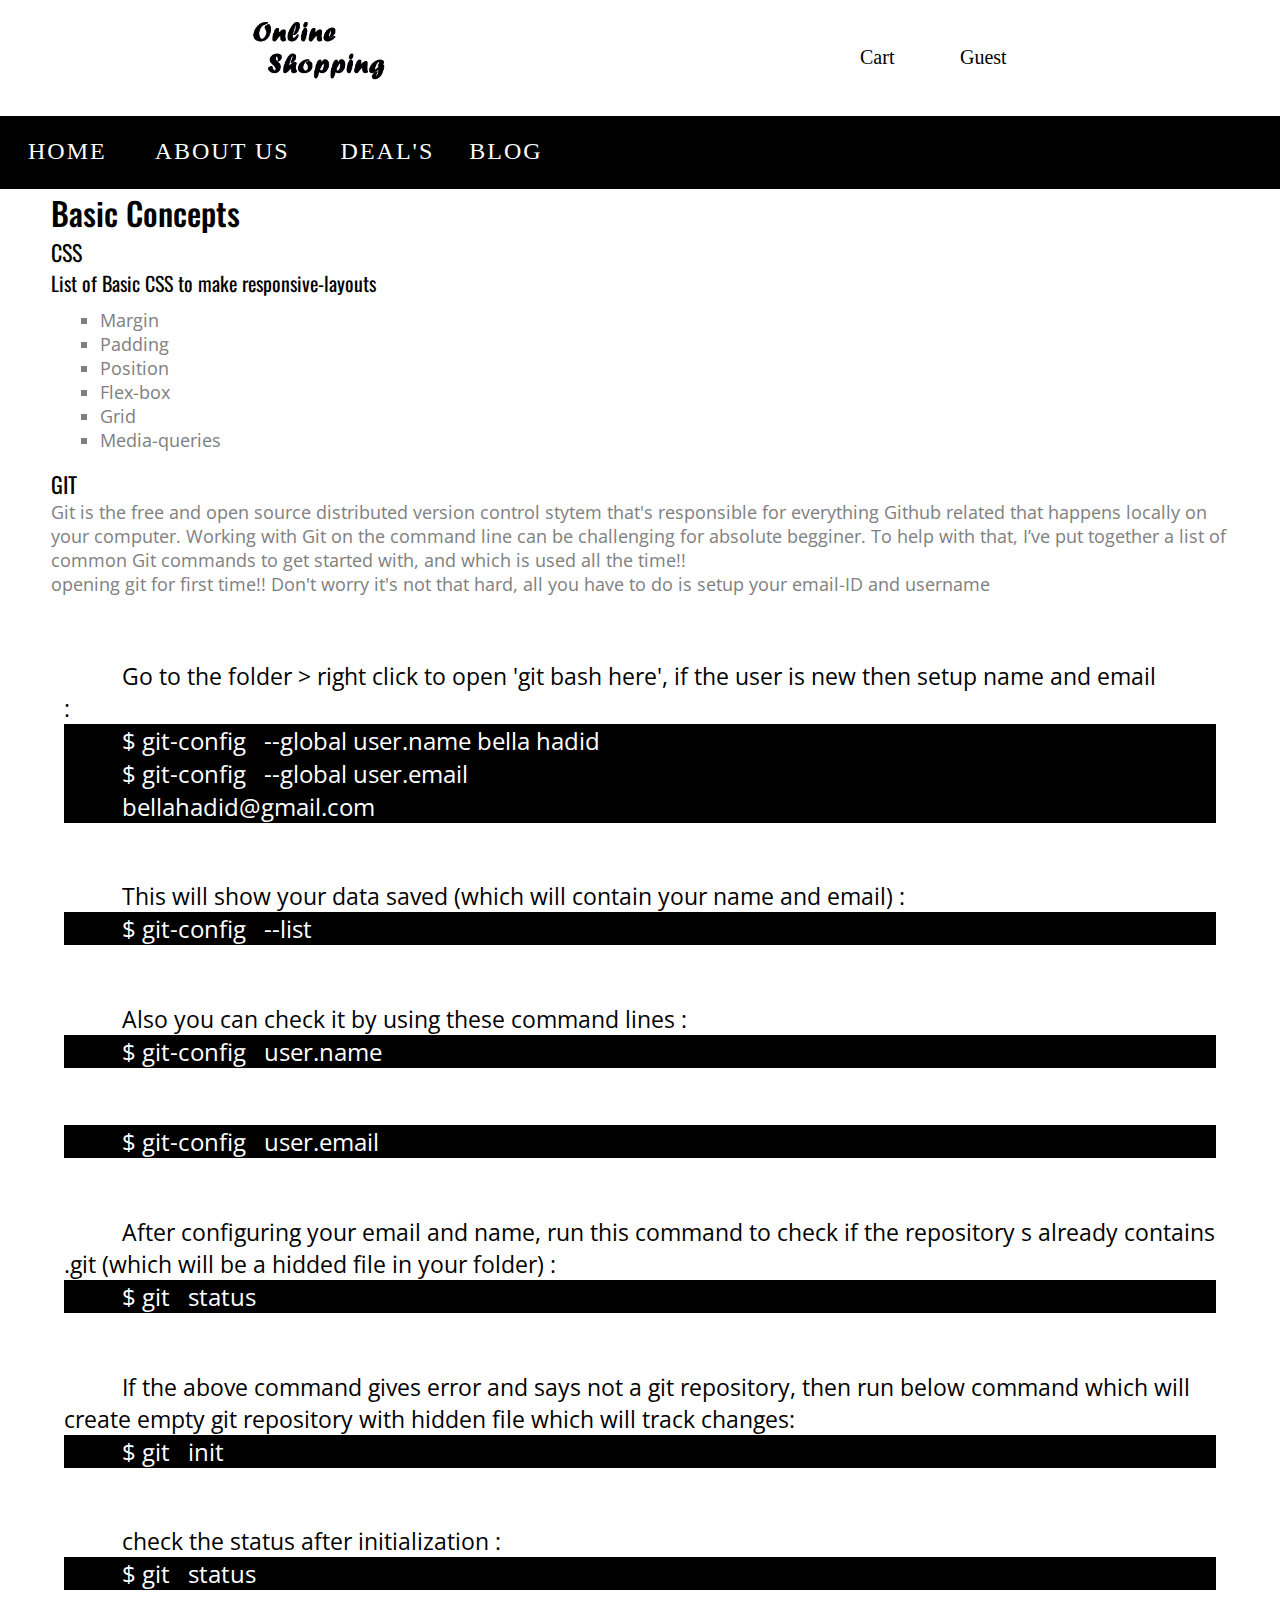
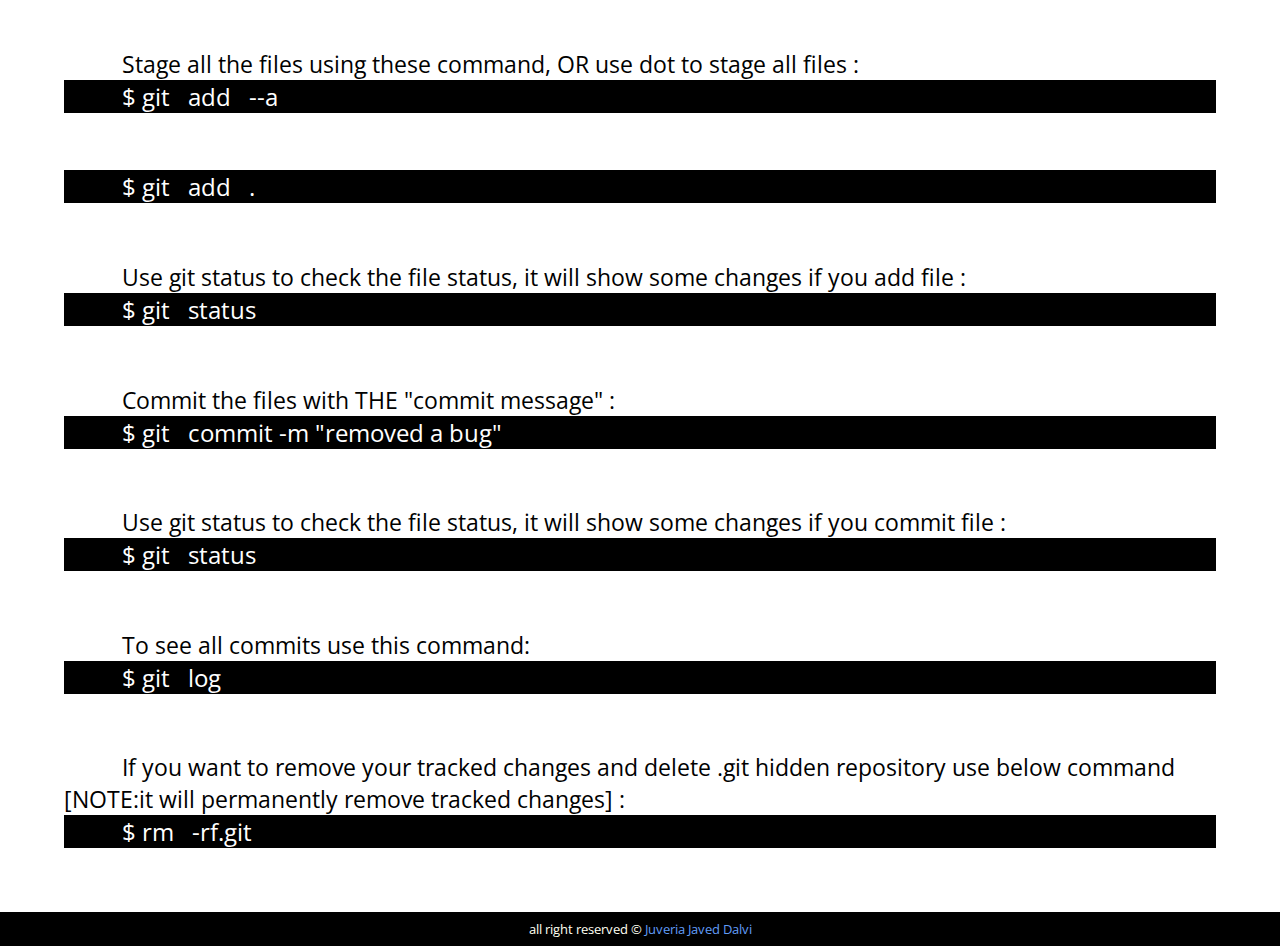
==== blog.html @ 20e7aee8 "initial commit" ====
<!DOCTYPE html>
<html lang="en">
  <head>
    <meta charset="UTF-8" />
    <meta http-equiv="X-UA-Compatible" content="IE=edge" />
    <meta name="viewport" content="width=device-width, initial-scale=1.0" />
    <title>DJ|Blog post</title>
    <link rel="stylesheet" href="css/style.css" />
    <link
      rel="stylesheet"
      href="https://use.fontawesome.com/releases/v5.6.3/css/all.css"
      integrity="sha384-UHRtZLI+pbxtHCWp1t77Bi1L4ZtiqrqD80Kn4Z8NTSRyMA2Fd33n5dQ8lWUE00s/"
      crossorigin="anonymous"
    />
    <link rel="preconnect" href="https://fonts.googleapis.com" />
    <link rel="preconnect" href="https://fonts.gstatic.com" crossorigin />
    <link
      href="https://fonts.googleapis.com/css2?family=Oswald:wght@500&display=swap"
      rel="stylesheet"
    />
  </head>
  <body>
    <main id="blogfile">
      <header>
        <div class="header_wrapper">
          <div class="logo_icon_wrapper">
            <div class="logo">
              <img src="./images/shopping logo.png" />
            </div>

            <div class="icon">
              <a href="#" class="icon1-a"
                ><i class="fas fa-shopping-cart"></i>
                <span>Cart</span>
              </a>
              <a href="#" class="icon1-a"
                ><i class="fas fa-user"></i>
                <span>Guest</span>
              </a>
            </div>
          </div>

          <nav class="nav_search_wrapper">
            <ul>
              <li>
                <a href="index.html">
                  <i class="fas fa-home"> </i>
                  <p>Home</p>
                </a>
              </li>

              <li>
                <a href="about.html"
                  ><i class="fas fa-clipboard-list"></i>
                  <p>About Us</p>
                </a>
              </li>

              <div class="dropdown">
                <i class="fas fa-bars"></i>
                <a href="deals.html"> <i class="fas fa-caret-down"> </i></a>

                <div class="dropdown-content">
                  <a href="#">Product 1</a>
                  <a href="#">Product 2 </a>
                  <a href="#">Product 3</a>
                  <a href="#">Product 4</a>
                </div>
                <a href="deals.html"> <p>DEAL's</p> <a href="deals.html"></a>
              </div>

              <li>
                <a href="blog.html">
                  <i class="far fa-sticky-note"></i>
                  <p>blog</p>
                </a>
              </li>
            </ul>
            <!-- I DON'T WANT SEARCHBAR IN BLOG PAGE -->
          </nav>
        </div>
      </header>
      <!-- <b style="color: crimson">
        <marquee behavior="" direction="">
          The owner of this site is working she'll do this page soon..</marquee
        ></b
      > -->
      <!-- <br /> -->
      <h1>Basic Concepts</h1>
      <section class="css" id="section-1">
        <div class="basic-css">
          <p id="heading-CSS">CSS</p>
          <p id="intro-CSS">List of Basic CSS to make responsive-layouts</p>
          <div class="list">
            <ul>
              <li>Margin</li>
              <li>Padding</li>
              <li>Position</li>
              <li>Flex-box</li>
              <li>Grid</li>
              <li>Media-queries</li>
            </ul>
          </div>
        </div>
      </section>
      <section class="git" id="section-2">
        <div class="git-basic">
          <p id="heading-git">GIT</p>
          <p id="intro-git">
            Git is the free and open source distributed version control stytem
            that's responsible for everything Github related that happens
            locally on your computer. Working with Git on the command line can
            be challenging for absolute begginer. To help with that, I’ve put
            together a list of common Git commands to get started with, and
            which is used all the time!!
            <!-- what each one means,
            and how to use them. -->
          </p>
          <p id="git-user-info">
            opening git for first time!! Don't worry it's not that hard, all you
            have to do is setup your email-ID and username
          </p>
          <div class="config">
            <span id="config-info"
              >Go to the folder > right click to open 'git bash here', if the
              user is new then setup name and email :
            </span>
            <ul>
              <li>$ git-config &nbsp; --global user.name bella hadid</li>
              <li>
                $ git-config &nbsp; --global user.email bellahadid@gmail.com
              </li>
            </ul>

            <span id="config-info"
              >This will show your data saved (which will contain your name and
              email) :
            </span>
            <ul>
              <li>$ git-config &nbsp; --list</li>
            </ul>
            <span id="config-info"
              >Also you can check it by using these command lines :</span
            >
            <ul>
              <li>$ git-config &nbsp; user.name</li>
            </ul>
            <ul>
              <li>$ git-config &nbsp; user.email</li>
            </ul>

            <span id="config-info"
              >After configuring your email and name, run this command to check
              if the repository s already contains .git (which will be a hidded
              file in your folder) :</span
            >
            <ul>
              <li>$ git &nbsp; status</li>
            </ul>

            <span id="config-info">
              If the above command gives error and says not a git repository,
              then run below command which will create empty git repository with
              hidden file which will track changes:</span
            >
            <ul>
              <li>$ git &nbsp; init</li>
            </ul>

            <span id="config-info"
              >check the status after initialization :</span
            >
            <ul>
              <li>$ git &nbsp; status</li>
            </ul>

            <span id="config-info"
              >Stage all the files using these command, OR use dot to stage all
              files :</span
            >
            <ul>
              <li>$ git &nbsp; add &nbsp; --a</li>
            </ul>
            <ul>
              <li>$ git &nbsp; add &nbsp; .</li>
            </ul>

            <span id="config-info"
              >Use git status to check the file status, it will show some
              changes if you add file :</span
            >
            <ul>
              <li>$ git &nbsp; status</li>
            </ul>

            <span id="config-info"
              >Commit the files with THE "commit message" :</span
            >
            <ul>
              <li>$ git &nbsp; commit -m "removed a bug"</li>
            </ul>

            <span id="config-info"
              >Use git status to check the file status, it will show some
              changes if you commit file :</span
            >
            <ul>
              <li>$ git &nbsp; status</li>
            </ul>

            <span id="config-info">To see all commits use this command:</span>
            <ul>
              <li>$ git &nbsp; log</li>
            </ul>

            <span id="config-info"
              >If you want to remove your tracked changes and delete .git hidden
              repository use below command [NOTE:it will permanently remove
              tracked changes] :</span
            >
            <ul>
              <li>$ rm &nbsp; -rf.git</li>
            </ul>
          </div>
        </div>
      </section>
    </main>
    <footer>
      all right reserved &copy;
      <a href="https://github.com/JuveriaD"> Juveria Javed Dalvi</a>
    </footer>
    <script>
      // variables in javascript;
      var a = 23;
      var b = "juveria";
      console.log(b);

      // Operators in JavaScript
      // Operand - entities on which operators operate
      // In 3 + 4 '+' is the operator and 3,4 are operand
      // 1. unary operator - It has single operand ( x = - x)
      // EXAMPLE OF UNARY OPERATOR
      // a = -a;
      // console.log(a);
      // 2. binary operator -  It has two operand ( x = x + 2)
      // EXAMPLE OF BINARY OPERATOR
      // a = 3 + 5;
      // console.log(a);

      var num1 = 2;
      var num2 = 3;

      // ARITHEMATIC OPERATORS in action in JavaScript
      // 1. addition
      // 2. subtraction
      // 3. multiplication
      // 4. division
      // 5. module
      // 6. to the power(raised to/ exponential operator)
      // 7. increment
      // 8. decrement

      // console.log("The  value of num1 + num2 is " + (num1 + num2));
      // console.log("The  value of num1 - num2 is " + (num1 - num2));
      // console.log("The  value of num1 * num2 is " + (num1 * num2));
      // console.log("The  value of num1 / num2 is " + (num1 / num2));
      // console.log("The  value of num1 % num2 is " + (num1 % num2));
      // console.log("The  value of num1 ** num2 is " + (num1 ** num2));
      // console.log("The  value of num1 ++ is " +( num1++));
      // console.log("The  value of num1 -- is " + (num1--));
      // console.log("The  value of ++num1  is " + (++num1));
      // console.log("The  value of --num1  is " + (--num1));
    </script>
  </body>
</html>
---- css/style.css ----
@import url("https://fonts.googleapis.com/css2?family=Open+Sans:wght@300&display=swap");header{width:100%;height:auto;display:-webkit-box;display:-ms-flexbox;display:flex;-webkit-box-orient:vertical;-webkit-box-direction:normal;-ms-flex-direction:column;flex-direction:column;-ms-flex-wrap:wrap;flex-wrap:wrap}header .logo_icon_wrapper{display:-webkit-box;display:-ms-flexbox;display:flex;-ms-flex-wrap:wrap;flex-wrap:wrap;-ms-flex-pack:distribute;justify-content:space-around;-ms-flex-line-pack:center;align-content:center;-webkit-box-align:center;-ms-flex-align:center;align-items:center}header .logo_icon_wrapper .logo img{width:170px}header .logo_icon_wrapper .icon{display:-webkit-box;display:-ms-flexbox;display:flex;-webkit-box-orient:horizontal;-webkit-box-direction:normal;-ms-flex-direction:row;flex-direction:row;-ms-flex-wrap:wrap;flex-wrap:wrap;-ms-flex-line-pack:center;align-content:center;-webkit-box-pack:center;-ms-flex-pack:center;justify-content:center}header .logo_icon_wrapper .icon a{font-size:14px;color:#000;text-decoration:none;width:63px}header .nav_search_wrapper{width:100%;background:#000;display:-webkit-box;display:-ms-flexbox;display:flex;-webkit-box-orient:horizontal;-webkit-box-direction:normal;-ms-flex-direction:row;flex-direction:row;-ms-flex-wrap:wrap;flex-wrap:wrap;-ms-flex-line-pack:center;align-content:center;-ms-flex-pack:distribute;justify-content:space-around}header .nav_search_wrapper p{color:#fff;display:none}header .nav_search_wrapper .fa-bars,header .nav_search_wrapper .fa-caret-down{text-decoration:none;color:#fff;text-transform:uppercase;letter-spacing:2px}header .nav_search_wrapper .fa-bars{margin:20px;font-size:18px}header .nav_search_wrapper .dropdown a{text-decoration:none;display:inline-block;padding:8px 0px;color:#000;margin:5px}header .nav_search_wrapper .dropdown a .fas{margin:18px 0px 0px 0px}header .nav_search_wrapper .dropdown a:hover{text-decoration:underline}header .nav_search_wrapper .dropdown{position:relative;display:inline-block}header .nav_search_wrapper .dropdown .dropdown-content{display:none;-webkit-transition:opacity 500ms;transition:opacity 500ms;position:absolute;background-color:#fff;min-width:150px;-webkit-box-shadow:0px 8px 16px 0px rgba(0,0,0,0.2);box-shadow:0px 8px 16px 0px rgba(0,0,0,0.2);padding:12px 16px;z-index:1;font-size:16px;border-top-right-radius:50px;border-bottom-left-radius:50px;background-color:#fff}header .nav_search_wrapper .dropdown i{font-size:24px}header .nav_search_wrapper .dropdown:hover .dropdown-content{text-align:center;display:block;width:-webkit-min-content;width:-moz-min-content;width:min-content}header .nav_search_wrapper ul li{list-style-type:none;display:inline-block;line-height:70px}header .nav_search_wrapper ul li a,header .nav_search_wrapper .dropdown p{text-decoration:none;font-size:24px;color:#fff;text-transform:uppercase;letter-spacing:2px;margin:0px 16px}header .nav_search_wrapper .dropdown p{margin:0px 0px}header .nav_search_wrapper .fa,header .nav_search_wrapper .fas{font-weight:900;font-size:24px}header .nav_search_wrapper .fas{margin:18px 0px 0px 12px}header .nav_search_wrapper .fa{margin:10px 0px 0px 7px}header .nav_search_wrapper ul li a i:hover,header .nav_search_wrapper .dropdown .fa-bars:hover,header .nav_search_wrapper p:hover{text-decoration:underline;font-size:20px;color:#fffff1}header .nav_search_wrapper .search-btn input[type="text"]{padding:6px 9px;background:#000;border:1px solid #a1a1a1;margin-bottom:20px;color:#fff;border-radius:10px;width:200px;font-size:14px}header .nav_search_wrapper .search-btn a{color:#a1a1a1;font-size:20px}#indexfile .banner{width:100%}#indexfile .banner img{width:100%;display:block}#indexfile .section-2{margin:1% 2%}#indexfile .section-2 h1{margin:4% 0%;display:inline-block;font-family:"Oswald", sans-serif;font-weight:500}#indexfile .section-2 .cat-container{display:-webkit-box;display:-ms-flexbox;display:flex;-webkit-box-orient:horizontal;-webkit-box-direction:normal;-ms-flex-direction:row;flex-direction:row;-ms-flex-wrap:wrap;flex-wrap:wrap;-ms-flex-line-pack:center;align-content:center;-webkit-box-pack:center;-ms-flex-pack:center;justify-content:center;-webkit-box-align:center;-ms-flex-align:center;align-items:center}#indexfile .section-2 .cat-container img{width:124px;height:124px;-o-object-fit:cover;object-fit:cover;border-radius:10px;margin:7px 8px 0px 5px;display:block}#indexfile .section-2 .cat-container a{display:-webkit-box;display:-ms-flexbox;display:flex;-webkit-box-orient:vertical;-webkit-box-direction:normal;-ms-flex-direction:column;flex-direction:column;-ms-flex-wrap:wrap;flex-wrap:wrap;-ms-flex-line-pack:center;align-content:center;-webkit-box-pack:center;-ms-flex-pack:center;justify-content:center;-webkit-box-align:center;-ms-flex-align:center;align-items:center;text-decoration:none;margin:1%}#indexfile .section-2 .cat-container a .overlay-text{position:relative;background:#000;background:rgba(0,0,0,0.5);color:#f1f1f1;text-align:center;-webkit-transition:0.5s ease;transition:0.5s ease;opacity:0;color:#fff;padding:9px 7px;width:124px;overflow:hidden;border-radius:5px;bottom:35px}#indexfile .section-2 .cat-container:hover .overlay-text{opacity:1}#indexfile .section-3{width:100%;background-color:#f9a190}#indexfile .section-3 img{display:block;width:100%;height:200px;-o-object-fit:contain;object-fit:contain}footer{padding:8px 5%;text-align:center;background-color:#000;color:#fffff1;text-decoration:none;font-size:13px;font-family:"Open Sans", sans-serif}footer a{color:#619df8;text-decoration:none}#aboutfile .aboutsection{background-color:#f3f3f3}#aboutfile .aboutsection h1,#aboutfile .aboutsection h2,#aboutfile .aboutsection h3{margin:0% 4%;font-family:"Oswald", sans-serif;font-weight:400}#aboutfile .aboutsection h2{color:#616161}#aboutfile .aboutsection .para-about{font-family:"Open Sans", sans-serif;color:#2f2f30;font-size:20px;text-indent:40px;margin:0% 2%}#aboutfile .aboutsection .para-about span{font-weight:bolder;font-size:17px}#aboutfile .aboutsection #about-section-para{display:-webkit-box;display:-ms-flexbox;display:flex;-webkit-box-orient:vertical;-webkit-box-direction:normal;-ms-flex-direction:column;flex-direction:column;-ms-flex-wrap:wrap;flex-wrap:wrap;-ms-flex-line-pack:center;align-content:center;-webkit-box-pack:center;-ms-flex-pack:center;justify-content:center;-webkit-box-align:center;-ms-flex-align:center;align-items:center}#aboutfile .aboutsection .p-para ul{font-family:"Open Sans", sans-serif;display:-webkit-box;display:-ms-flexbox;display:flex;-webkit-box-orient:horizontal;-webkit-box-direction:normal;-ms-flex-direction:row;flex-direction:row;-ms-flex-wrap:wrap;flex-wrap:wrap;-ms-flex-line-pack:center;align-content:center;-webkit-box-pack:center;-ms-flex-pack:center;justify-content:center}#aboutfile .aboutsection .p-para ul li{margin:14px 21px 8px 38px;padding:4px}#aboutfile .aboutsection .contactinfo{margin:0% 2%}#aboutfile .aboutsection .contactinfo ul{list-style-type:none;font-family:"Open Sans", sans-serif;display:-webkit-box;display:-ms-flexbox;display:flex;display:flex;-webkit-box-orient:vertical;-webkit-box-direction:normal;-ms-flex-direction:column;flex-direction:column;-ms-flex-line-pack:start;align-content:flex-start;-webkit-box-pack:center;-ms-flex-pack:center;justify-content:center;-ms-flex-wrap:wrap;flex-wrap:wrap;margin:0;padding:0}#aboutfile .aboutsection .contactinfo ul li{margin:0px 10px;padding:0px 2px;font-size:20px}#blogfile h1{font-family:"Oswald", sans-serif;font-weight:500;margin:0% 4%}#blogfile #section-1{display:-webkit-box;display:-ms-flexbox;display:flex;-webkit-box-orient:horizontal;-webkit-box-direction:normal;-ms-flex-direction:row;flex-direction:row;-ms-flex-wrap:wrap;flex-wrap:wrap;-ms-flex-line-pack:center;align-content:center;-webkit-box-align:center;-ms-flex-align:center;align-items:center}#blogfile #section-1 .basic-css{font-family:"Open Sans", sans-serif;font-size:18px;margin:0% 4%}#blogfile #section-1 .basic-css #heading-CSS,#blogfile #section-1 .basic-css #intro-CSS{font-size:22px;font-family:"Oswald", sans-serif}#blogfile #section-1 .basic-css #intro-CSS{font-size:20px;margin-bottom:3%}#blogfile #section-1 .basic-css ul{list-style-type:square;margin:0px 0px 16px 49px;color:gray}#blogfile #section-2 .git-basic #heading-git{font-size:22px;font-family:"Oswald", sans-serif;color:black}#blogfile #section-2 .git-basic p{font-family:"Open Sans", sans-serif;font-size:18px;margin:0% 4%;color:gray}#blogfile #section-2 .git-basic .config{margin:5%}#blogfile #section-2 .git-basic .config ul{background-color:#000;color:white;font-family:"Open Sans", sans-serif;font-size:13px;margin-bottom:5%;list-style-type:none}#blogfile #section-2 .git-basic .config #config-info{margin:5%;font-size:2 0px;font-family:"Open Sans", sans-serif}#dealsfile h1{background-color:#ff1e00;color:white}#dealsfile p{font-size:24px;font-weight:600;font-family:"Open Sans", sans-serif;text-align:center;background-color:black;color:white;padding:15px 0px;margin-top:2px}#dealsfile #abaya,#dealsfile #bags,#dealsfile #accessories,#dealsfile #hijab,#dealsfile #footwear,#dealsfile #HealthandBeauty{display:-webkit-box;display:-ms-flexbox;display:flex;-ms-flex-wrap:wrap;flex-wrap:wrap;-webkit-box-pack:center;-ms-flex-pack:center;justify-content:center;-webkit-box-align:center;-ms-flex-align:center;align-items:center;margin:50px 0px}#dealsfile #abaya img,#dealsfile #bags img,#dealsfile #accessories img,#dealsfile #hijab img,#dealsfile #footwear img,#dealsfile #HealthandBeauty img{display:block;height:200px;width:150px;-o-object-fit:cover;object-fit:cover;margin:5px 5px;border-radius:7px;overflow-x:scroll}*{margin:0;padding:0;-webkit-box-sizing:border-box;box-sizing:border-box}@media screen and (max-width: 310px){header .header_wrapper .logo_icon_wrapper .logo img{width:122px}header .header_wrapper .icon a{font-size:11px;width:42px}header .header_wrapper .nav_search_wrapper ul li a{font-size:16px;margin:9px}#indexfile .section-2{margin:1% 2%}#indexfile .section-2 h1{margin:4% 0%}#indexfile .section-2 .cat-container{-webkit-box-pack:center;-ms-flex-pack:center;justify-content:center}#indexfile .section-2 .cat-container img{width:90px;height:90px;margin:0px 0px 7px 10px}#indexfile .section-2 .cat-container a .overlay-text{font-size:10px;padding:8px;width:90px;margin-left:11px;border-radius:33px}#blogfile #section-2 ul{margin-bottom:7%}}@media screen and (min-width: 620) and (max-width: 900px){header .header_wrapper .logo_icon_wrapper .logo img{width:300px}header .header_wrapper .logo_icon_wrapper .icon a{font-size:22px;width:88px}header .header_wrapper .nav_search_wrapper p{display:inline-block;font-size:24px}header .header_wrapper .nav_search_wrapper .navigation ul li a{font-size:24px;margin:28px}header .header_wrapper .nav_search_wrapper .dropdown{margin:0px 13px}header .header_wrapper .nav_search_wrapper .dropdown i{font-size:24px}header .header_wrapper .nav_search_wrapper .search-btn{color:#fff}header .header_wrapper .nav_search_wrapper .search-btn input[type="text"]{border:1px solid #a1a1a1;width:400px;font-size:19px}header .header_wrapper .nav_search_wrapper .search-btn a{color:#fff;font-size:20px;margin-left:10px}#indexfile .section-2{margin:1% 2%}#indexfile .section-2 h1{margin:4% 0%;font-weight:600}#indexfile .section-2 .cat-container{-webkit-box-pack:center;-ms-flex-pack:center;justify-content:center}#indexfile .section-2 .cat-container img{width:200px;height:200px;margin:0px 20px 14px 0px}#indexfile .section-2 .cat-container a .overlay-text{font-size:13px;padding:6px 8px;width:96px;border-radius:5px;margin-left:0px;bottom:35px}#indexfile .section-3 img{height:100%}#blogfile #section-2 ul{margin-bottom:3%}}@media screen and (min-width: 901px){header .header_wrapper .logo_icon_wrapper .logo img{width:200px}header .header_wrapper .icon a{font-size:20px;width:100px}header .header_wrapper .nav_search_wrapper .nav_search_wrapper ul li a{font-size:16px;margin:9px}header .header_wrapper .nav_search_wrapper p{display:inline-block}header .header_wrapper .nav_search_wrapper .dropdown p{display:inline-block}header .header_wrapper .nav_search_wrapper .search-btn input[type="text"]{padding:4px 27px;background:#323232;border:1px solid #939393;margin-top:16px;width:213px;font-size:19px}#indexfile .section-2{margin:1% 2%}#indexfile .section-2 h1{font-size:29px}#indexfile .section-2 .cat-container{-webkit-box-pack:center;-ms-flex-pack:center;justify-content:center}#indexfile .section-2 .cat-container img{width:200px;height:200px;margin:0px 0px 20px 15px}#indexfile .section-2 .cat-container a .overlay-text{font-size:20px;padding:20px;width:200px;border-radius:50px;margin-left:17px;bottom:84px}#aboutfile header .nav_search_wrapper{-webkit-box-pack:start;-ms-flex-pack:start;justify-content:flex-start}#blogfile header .nav_search_wrapper{-webkit-box-pack:start;-ms-flex-pack:start;justify-content:flex-start}#blogfile #section-2 p{font-size:23px}#blogfile #section-2 .config span{font-size:23px}#blogfile #section-2 .config ul>li{margin:0 5%;width:600px;font-size:24px}}
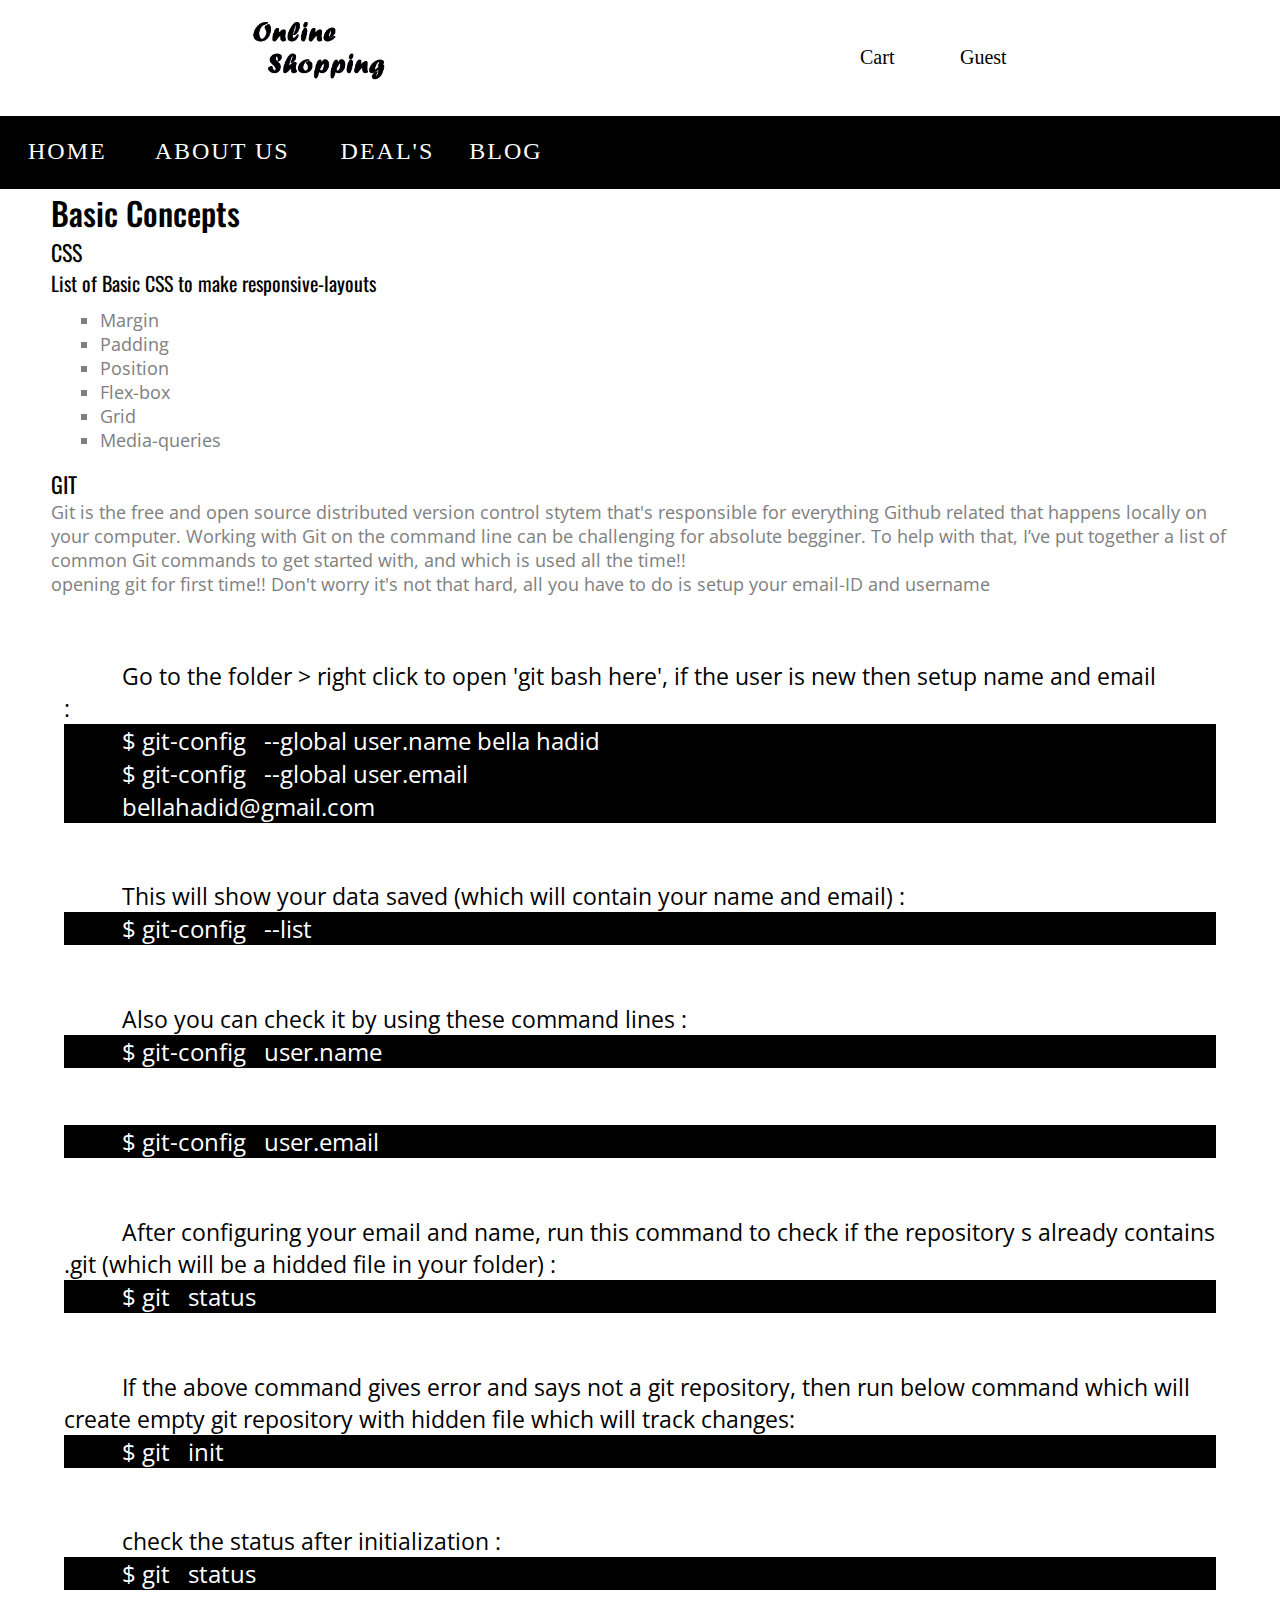
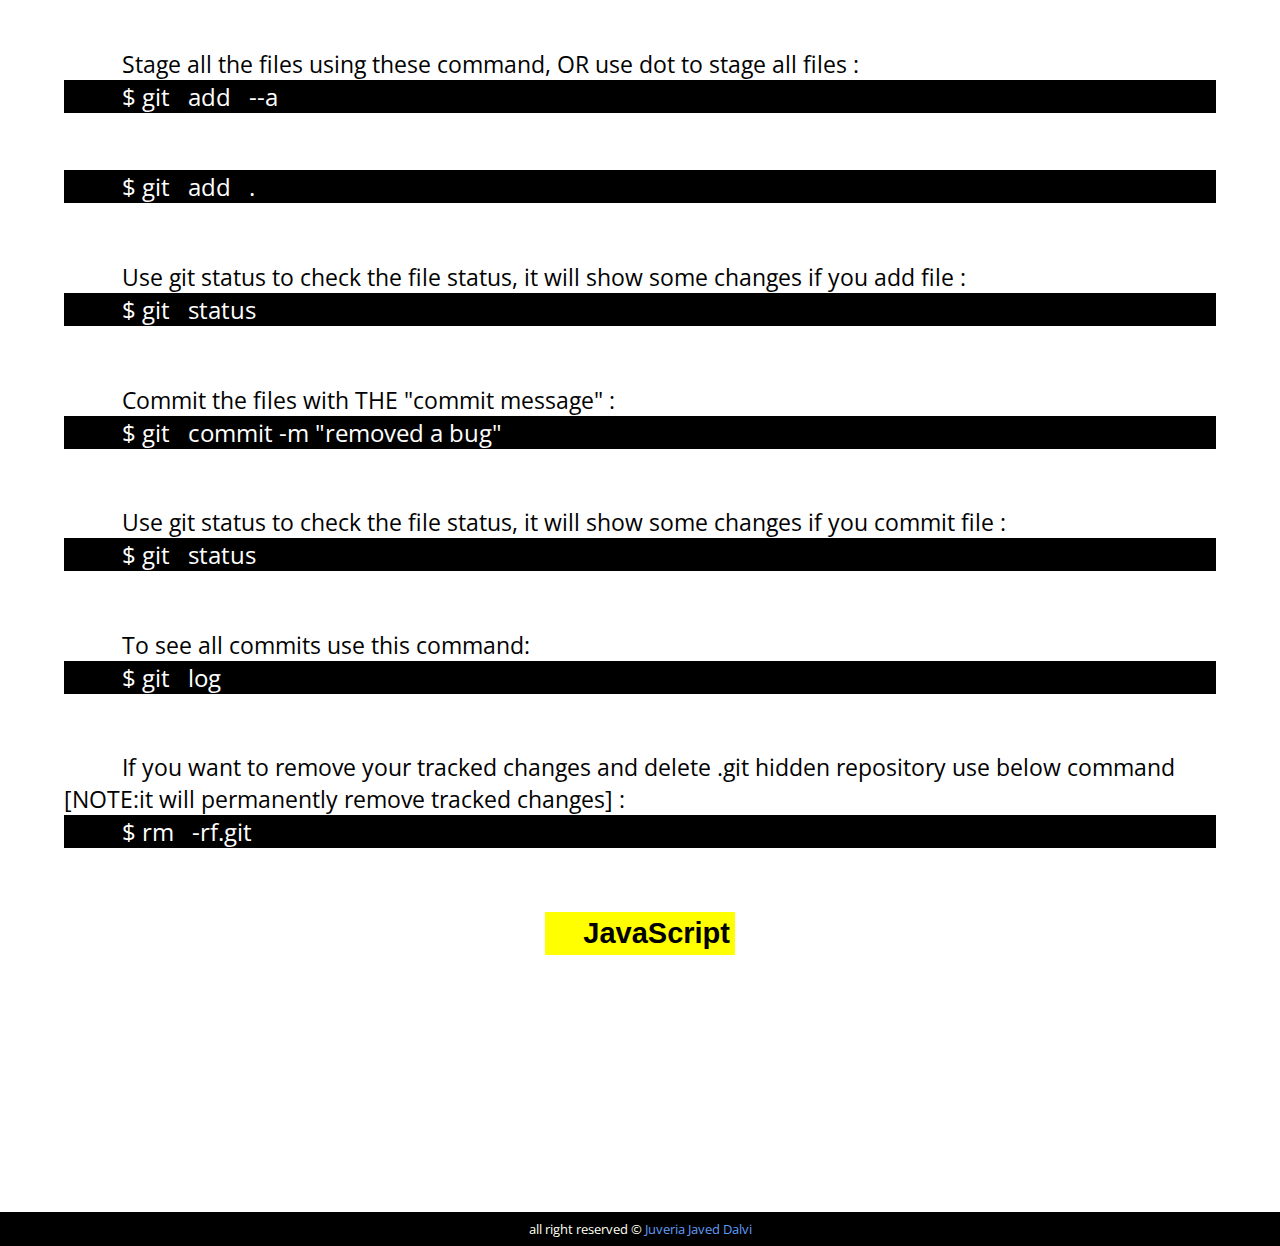
==== commit e724a3a8: "added JS folder" ====
--- a/blog.html
+++ b/blog.html
@@ -1,275 +1,217 @@
 <!DOCTYPE html>
 <html lang="en">
-  <head>
-    <meta charset="UTF-8" />
-    <meta http-equiv="X-UA-Compatible" content="IE=edge" />
-    <meta name="viewport" content="width=device-width, initial-scale=1.0" />
-    <title>DJ|Blog post</title>
-    <link rel="stylesheet" href="css/style.css" />
-    <link
-      rel="stylesheet"
-      href="https://use.fontawesome.com/releases/v5.6.3/css/all.css"
-      integrity="sha384-UHRtZLI+pbxtHCWp1t77Bi1L4ZtiqrqD80Kn4Z8NTSRyMA2Fd33n5dQ8lWUE00s/"
-      crossorigin="anonymous"
-    />
-    <link rel="preconnect" href="https://fonts.googleapis.com" />
-    <link rel="preconnect" href="https://fonts.gstatic.com" crossorigin />
-    <link
-      href="https://fonts.googleapis.com/css2?family=Oswald:wght@500&display=swap"
-      rel="stylesheet"
-    />
-  </head>
-  <body>
-    <main id="blogfile">
-      <header>
-        <div class="header_wrapper">
-          <div class="logo_icon_wrapper">
-            <div class="logo">
-              <img src="./images/shopping logo.png" />
+
+<head>
+  <meta charset="UTF-8" />
+  <meta http-equiv="X-UA-Compatible" content="IE=edge" />
+  <meta name="viewport" content="width=device-width, initial-scale=1.0" />
+  <title>DJ|Blog post</title>
+  <link rel="stylesheet" href="css/style.css" />
+  <link rel="stylesheet" href="https://use.fontawesome.com/releases/v5.6.3/css/all.css"
+    integrity="sha384-UHRtZLI+pbxtHCWp1t77Bi1L4ZtiqrqD80Kn4Z8NTSRyMA2Fd33n5dQ8lWUE00s/" crossorigin="anonymous" />
+  <link rel="preconnect" href="https://fonts.googleapis.com" />
+  <link rel="preconnect" href="https://fonts.gstatic.com" crossorigin />
+  <link href="https://fonts.googleapis.com/css2?family=Oswald:wght@500&display=swap" rel="stylesheet" />
+</head>
+
+<body>
+  <main id="blogfile">
+    <header>
+      <div class="header_wrapper">
+        <div class="logo_icon_wrapper">
+          <div class="logo">
+            <img src="./images/shopping logo.png" />
+          </div>
+
+          <div class="icon">
+            <a href="#" class="icon1-a"><i class="fas fa-shopping-cart"></i>
+              <span>Cart</span>
+            </a>
+            <a href="#" class="icon1-a"><i class="fas fa-user"></i>
+              <span>Guest</span>
+            </a>
+          </div>
+        </div>
+
+        <nav class="nav_search_wrapper">
+          <ul>
+            <li>
+              <a href="index.html">
+                <i class="fas fa-home"> </i>
+                <p>Home</p>
+              </a>
+            </li>
+
+            <li>
+              <a href="about.html"><i class="fas fa-clipboard-list"></i>
+                <p>About Us</p>
+              </a>
+            </li>
+
+            <div class="dropdown">
+              <i class="fas fa-bars"></i>
+              <a href="deals.html"> <i class="fas fa-caret-down"> </i></a>
+
+              <div class="dropdown-content">
+                <a href="#">Product 1</a>
+                <a href="#">Product 2 </a>
+                <a href="#">Product 3</a>
+                <a href="#">Product 4</a>
+              </div>
+              <a href="deals.html">
+                <p>DEAL's</p> <a href="deals.html"></a>
             </div>
 
-            <div class="icon">
-              <a href="#" class="icon1-a"
-                ><i class="fas fa-shopping-cart"></i>
-                <span>Cart</span>
+            <li>
+              <a href="blog.html">
+                <i class="far fa-sticky-note"></i>
+                <p>blog</p>
               </a>
-              <a href="#" class="icon1-a"
-                ><i class="fas fa-user"></i>
-                <span>Guest</span>
-              </a>
-            </div>
-          </div>
-
-          <nav class="nav_search_wrapper">
-            <ul>
-              <li>
-                <a href="index.html">
-                  <i class="fas fa-home"> </i>
-                  <p>Home</p>
-                </a>
-              </li>
-
-              <li>
-                <a href="about.html"
-                  ><i class="fas fa-clipboard-list"></i>
-                  <p>About Us</p>
-                </a>
-              </li>
-
-              <div class="dropdown">
-                <i class="fas fa-bars"></i>
-                <a href="deals.html"> <i class="fas fa-caret-down"> </i></a>
-
-                <div class="dropdown-content">
-                  <a href="#">Product 1</a>
-                  <a href="#">Product 2 </a>
-                  <a href="#">Product 3</a>
-                  <a href="#">Product 4</a>
-                </div>
-                <a href="deals.html"> <p>DEAL's</p> <a href="deals.html"></a>
-              </div>
-
-              <li>
-                <a href="blog.html">
-                  <i class="far fa-sticky-note"></i>
-                  <p>blog</p>
-                </a>
-              </li>
-            </ul>
-            <!-- I DON'T WANT SEARCHBAR IN BLOG PAGE -->
-          </nav>
-        </div>
-      </header>
-      <!-- <b style="color: crimson">
+            </li>
+          </ul>
+          <!-- I DON'T WANT SEARCHBAR IN BLOG PAGE -->
+        </nav>
+      </div>
+    </header>
+    <!-- <b style="color: crimson">
         <marquee behavior="" direction="">
           The owner of this site is working she'll do this page soon..</marquee
         ></b
       > -->
-      <!-- <br /> -->
-      <h1>Basic Concepts</h1>
-      <section class="css" id="section-1">
-        <div class="basic-css">
-          <p id="heading-CSS">CSS</p>
-          <p id="intro-CSS">List of Basic CSS to make responsive-layouts</p>
-          <div class="list">
-            <ul>
-              <li>Margin</li>
-              <li>Padding</li>
-              <li>Position</li>
-              <li>Flex-box</li>
-              <li>Grid</li>
-              <li>Media-queries</li>
-            </ul>
-          </div>
+    <!-- <br /> -->
+    <h1>Basic Concepts</h1>
+    <section class="css" id="section-1">
+      <div class="basic-css">
+        <p id="heading-CSS">CSS</p>
+        <p id="intro-CSS">List of Basic CSS to make responsive-layouts</p>
+        <div class="list">
+          <ul>
+            <li>Margin</li>
+            <li>Padding</li>
+            <li>Position</li>
+            <li>Flex-box</li>
+            <li>Grid</li>
+            <li>Media-queries</li>
+          </ul>
         </div>
-      </section>
-      <section class="git" id="section-2">
-        <div class="git-basic">
-          <p id="heading-git">GIT</p>
-          <p id="intro-git">
-            Git is the free and open source distributed version control stytem
-            that's responsible for everything Github related that happens
-            locally on your computer. Working with Git on the command line can
-            be challenging for absolute begginer. To help with that, I’ve put
-            together a list of common Git commands to get started with, and
-            which is used all the time!!
-            <!-- what each one means,
+      </div>
+    </section>
+    <section class="git" id="section-2">
+      <div class="git-basic">
+        <p id="heading-git">GIT</p>
+        <p id="intro-git">
+          Git is the free and open source distributed version control stytem
+          that's responsible for everything Github related that happens
+          locally on your computer. Working with Git on the command line can
+          be challenging for absolute begginer. To help with that, I’ve put
+          together a list of common Git commands to get started with, and
+          which is used all the time!!
+          <!-- what each one means,
             and how to use them. -->
-          </p>
-          <p id="git-user-info">
-            opening git for first time!! Don't worry it's not that hard, all you
-            have to do is setup your email-ID and username
-          </p>
-          <div class="config">
-            <span id="config-info"
-              >Go to the folder > right click to open 'git bash here', if the
-              user is new then setup name and email :
-            </span>
-            <ul>
-              <li>$ git-config &nbsp; --global user.name bella hadid</li>
-              <li>
-                $ git-config &nbsp; --global user.email bellahadid@gmail.com
-              </li>
-            </ul>
-
-            <span id="config-info"
-              >This will show your data saved (which will contain your name and
-              email) :
-            </span>
-            <ul>
-              <li>$ git-config &nbsp; --list</li>
-            </ul>
-            <span id="config-info"
-              >Also you can check it by using these command lines :</span
-            >
-            <ul>
-              <li>$ git-config &nbsp; user.name</li>
-            </ul>
-            <ul>
-              <li>$ git-config &nbsp; user.email</li>
-            </ul>
-
-            <span id="config-info"
-              >After configuring your email and name, run this command to check
-              if the repository s already contains .git (which will be a hidded
-              file in your folder) :</span
-            >
-            <ul>
-              <li>$ git &nbsp; status</li>
-            </ul>
-
-            <span id="config-info">
-              If the above command gives error and says not a git repository,
-              then run below command which will create empty git repository with
-              hidden file which will track changes:</span
-            >
-            <ul>
-              <li>$ git &nbsp; init</li>
-            </ul>
-
-            <span id="config-info"
-              >check the status after initialization :</span
-            >
-            <ul>
-              <li>$ git &nbsp; status</li>
-            </ul>
-
-            <span id="config-info"
-              >Stage all the files using these command, OR use dot to stage all
-              files :</span
-            >
-            <ul>
-              <li>$ git &nbsp; add &nbsp; --a</li>
-            </ul>
-            <ul>
-              <li>$ git &nbsp; add &nbsp; .</li>
-            </ul>
-
-            <span id="config-info"
-              >Use git status to check the file status, it will show some
-              changes if you add file :</span
-            >
-            <ul>
-              <li>$ git &nbsp; status</li>
-            </ul>
-
-            <span id="config-info"
-              >Commit the files with THE "commit message" :</span
-            >
-            <ul>
-              <li>$ git &nbsp; commit -m "removed a bug"</li>
-            </ul>
-
-            <span id="config-info"
-              >Use git status to check the file status, it will show some
-              changes if you commit file :</span
-            >
-            <ul>
-              <li>$ git &nbsp; status</li>
-            </ul>
-
-            <span id="config-info">To see all commits use this command:</span>
-            <ul>
-              <li>$ git &nbsp; log</li>
-            </ul>
-
-            <span id="config-info"
-              >If you want to remove your tracked changes and delete .git hidden
-              repository use below command [NOTE:it will permanently remove
-              tracked changes] :</span
-            >
-            <ul>
-              <li>$ rm &nbsp; -rf.git</li>
-            </ul>
-          </div>
+        </p>
+        <p id="git-user-info">
+          opening git for first time!! Don't worry it's not that hard, all you
+          have to do is setup your email-ID and username
+        </p>
+        <div class="config">
+          <span id="config-info">Go to the folder > right click to open 'git bash here', if the
+            user is new then setup name and email :
+          </span>
+          <ul>
+            <li>$ git-config &nbsp; --global user.name bella hadid</li>
+            <li>
+              $ git-config &nbsp; --global user.email bellahadid@gmail.com
+            </li>
+          </ul>
+
+          <span id="config-info">This will show your data saved (which will contain your name and
+            email) :
+          </span>
+          <ul>
+            <li>$ git-config &nbsp; --list</li>
+          </ul>
+          <span id="config-info">Also you can check it by using these command lines :</span>
+          <ul>
+            <li>$ git-config &nbsp; user.name</li>
+          </ul>
+          <ul>
+            <li>$ git-config &nbsp; user.email</li>
+          </ul>
+
+          <span id="config-info">After configuring your email and name, run this command to check
+            if the repository s already contains .git (which will be a hidded
+            file in your folder) :</span>
+          <ul>
+            <li>$ git &nbsp; status</li>
+          </ul>
+
+          <span id="config-info">
+            If the above command gives error and says not a git repository,
+            then run below command which will create empty git repository with
+            hidden file which will track changes:</span>
+          <ul>
+            <li>$ git &nbsp; init</li>
+          </ul>
+
+          <span id="config-info">check the status after initialization :</span>
+          <ul>
+            <li>$ git &nbsp; status</li>
+          </ul>
+
+          <span id="config-info">Stage all the files using these command, OR use dot to stage all
+            files :</span>
+          <ul>
+            <li>$ git &nbsp; add &nbsp; --a</li>
+          </ul>
+          <ul>
+            <li>$ git &nbsp; add &nbsp; .</li>
+          </ul>
+
+          <span id="config-info">Use git status to check the file status, it will show some
+            changes if you add file :</span>
+          <ul>
+            <li>$ git &nbsp; status</li>
+          </ul>
+
+          <span id="config-info">Commit the files with THE "commit message" :</span>
+          <ul>
+            <li>$ git &nbsp; commit -m "removed a bug"</li>
+          </ul>
+
+          <span id="config-info">Use git status to check the file status, it will show some
+            changes if you commit file :</span>
+          <ul>
+            <li>$ git &nbsp; status</li>
+          </ul>
+
+          <span id="config-info">To see all commits use this command:</span>
+          <ul>
+            <li>$ git &nbsp; log</li>
+          </ul>
+
+          <span id="config-info">If you want to remove your tracked changes and delete .git hidden
+            repository use below command [NOTE:it will permanently remove
+            tracked changes] :</span>
+          <ul>
+            <li>$ rm &nbsp; -rf.git</li>
+          </ul>
         </div>
-      </section>
-    </main>
-    <footer>
-      all right reserved &copy;
-      <a href="https://github.com/JuveriaD"> Juveria Javed Dalvi</a>
-    </footer>
-    <script>
-      // variables in javascript;
-      var a = 23;
-      var b = "juveria";
-      console.log(b);
-
-      // Operators in JavaScript
-      // Operand - entities on which operators operate
-      // In 3 + 4 '+' is the operator and 3,4 are operand
-      // 1. unary operator - It has single operand ( x = - x)
-      // EXAMPLE OF UNARY OPERATOR
-      // a = -a;
-      // console.log(a);
-      // 2. binary operator -  It has two operand ( x = x + 2)
-      // EXAMPLE OF BINARY OPERATOR
-      // a = 3 + 5;
-      // console.log(a);
-
-      var num1 = 2;
-      var num2 = 3;
-
-      // ARITHEMATIC OPERATORS in action in JavaScript
-      // 1. addition
-      // 2. subtraction
-      // 3. multiplication
-      // 4. division
-      // 5. module
-      // 6. to the power(raised to/ exponential operator)
-      // 7. increment
-      // 8. decrement
-
-      // console.log("The  value of num1 + num2 is " + (num1 + num2));
-      // console.log("The  value of num1 - num2 is " + (num1 - num2));
-      // console.log("The  value of num1 * num2 is " + (num1 * num2));
-      // console.log("The  value of num1 / num2 is " + (num1 / num2));
-      // console.log("The  value of num1 % num2 is " + (num1 % num2));
-      // console.log("The  value of num1 ** num2 is " + (num1 ** num2));
-      // console.log("The  value of num1 ++ is " +( num1++));
-      // console.log("The  value of num1 -- is " + (num1--));
-      // console.log("The  value of ++num1  is " + (++num1));
-      // console.log("The  value of --num1  is " + (--num1));
-    </script>
-  </body>
-</html>
+      </div>
+    </section>
+    <section class="JavaScript" id="section-3">
+      <p>JavaScript</p>
+    </section>
+  </main>
+  <footer>
+
+    all right reserved &copy;
+    <a href="https://github.com/JuveriaD"> Juveria Javed Dalvi</a>
+
+    
+
+  </footer>
+
+  <script src="/JavaScript/index.js"></script>
+</body>
+
+</html>--- a/css/style.css
+++ b/css/style.css
@@ -1 +1 @@
-@import url("https://fonts.googleapis.com/css2?family=Open+Sans:wght@300&display=swap");header{width:100%;height:auto;display:-webkit-box;display:-ms-flexbox;display:flex;-webkit-box-orient:vertical;-webkit-box-direction:normal;-ms-flex-direction:column;flex-direction:column;-ms-flex-wrap:wrap;flex-wrap:wrap}header .logo_icon_wrapper{display:-webkit-box;display:-ms-flexbox;display:flex;-ms-flex-wrap:wrap;flex-wrap:wrap;-ms-flex-pack:distribute;justify-content:space-around;-ms-flex-line-pack:center;align-content:center;-webkit-box-align:center;-ms-flex-align:center;align-items:center}header .logo_icon_wrapper .logo img{width:170px}header .logo_icon_wrapper .icon{display:-webkit-box;display:-ms-flexbox;display:flex;-webkit-box-orient:horizontal;-webkit-box-direction:normal;-ms-flex-direction:row;flex-direction:row;-ms-flex-wrap:wrap;flex-wrap:wrap;-ms-flex-line-pack:center;align-content:center;-webkit-box-pack:center;-ms-flex-pack:center;justify-content:center}header .logo_icon_wrapper .icon a{font-size:14px;color:#000;text-decoration:none;width:63px}header .nav_search_wrapper{width:100%;background:#000;display:-webkit-box;display:-ms-flexbox;display:flex;-webkit-box-orient:horizontal;-webkit-box-direction:normal;-ms-flex-direction:row;flex-direction:row;-ms-flex-wrap:wrap;flex-wrap:wrap;-ms-flex-line-pack:center;align-content:center;-ms-flex-pack:distribute;justify-content:space-around}header .nav_search_wrapper p{color:#fff;display:none}header .nav_search_wrapper .fa-bars,header .nav_search_wrapper .fa-caret-down{text-decoration:none;color:#fff;text-transform:uppercase;letter-spacing:2px}header .nav_search_wrapper .fa-bars{margin:20px;font-size:18px}header .nav_search_wrapper .dropdown a{text-decoration:none;display:inline-block;padding:8px 0px;color:#000;margin:5px}header .nav_search_wrapper .dropdown a .fas{margin:18px 0px 0px 0px}header .nav_search_wrapper .dropdown a:hover{text-decoration:underline}header .nav_search_wrapper .dropdown{position:relative;display:inline-block}header .nav_search_wrapper .dropdown .dropdown-content{display:none;-webkit-transition:opacity 500ms;transition:opacity 500ms;position:absolute;background-color:#fff;min-width:150px;-webkit-box-shadow:0px 8px 16px 0px rgba(0,0,0,0.2);box-shadow:0px 8px 16px 0px rgba(0,0,0,0.2);padding:12px 16px;z-index:1;font-size:16px;border-top-right-radius:50px;border-bottom-left-radius:50px;background-color:#fff}header .nav_search_wrapper .dropdown i{font-size:24px}header .nav_search_wrapper .dropdown:hover .dropdown-content{text-align:center;display:block;width:-webkit-min-content;width:-moz-min-content;width:min-content}header .nav_search_wrapper ul li{list-style-type:none;display:inline-block;line-height:70px}header .nav_search_wrapper ul li a,header .nav_search_wrapper .dropdown p{text-decoration:none;font-size:24px;color:#fff;text-transform:uppercase;letter-spacing:2px;margin:0px 16px}header .nav_search_wrapper .dropdown p{margin:0px 0px}header .nav_search_wrapper .fa,header .nav_search_wrapper .fas{font-weight:900;font-size:24px}header .nav_search_wrapper .fas{margin:18px 0px 0px 12px}header .nav_search_wrapper .fa{margin:10px 0px 0px 7px}header .nav_search_wrapper ul li a i:hover,header .nav_search_wrapper .dropdown .fa-bars:hover,header .nav_search_wrapper p:hover{text-decoration:underline;font-size:20px;color:#fffff1}header .nav_search_wrapper .search-btn input[type="text"]{padding:6px 9px;background:#000;border:1px solid #a1a1a1;margin-bottom:20px;color:#fff;border-radius:10px;width:200px;font-size:14px}header .nav_search_wrapper .search-btn a{color:#a1a1a1;font-size:20px}#indexfile .banner{width:100%}#indexfile .banner img{width:100%;display:block}#indexfile .section-2{margin:1% 2%}#indexfile .section-2 h1{margin:4% 0%;display:inline-block;font-family:"Oswald", sans-serif;font-weight:500}#indexfile .section-2 .cat-container{display:-webkit-box;display:-ms-flexbox;display:flex;-webkit-box-orient:horizontal;-webkit-box-direction:normal;-ms-flex-direction:row;flex-direction:row;-ms-flex-wrap:wrap;flex-wrap:wrap;-ms-flex-line-pack:center;align-content:center;-webkit-box-pack:center;-ms-flex-pack:center;justify-content:center;-webkit-box-align:center;-ms-flex-align:center;align-items:center}#indexfile .section-2 .cat-container img{width:124px;height:124px;-o-object-fit:cover;object-fit:cover;border-radius:10px;margin:7px 8px 0px 5px;display:block}#indexfile .section-2 .cat-container a{display:-webkit-box;display:-ms-flexbox;display:flex;-webkit-box-orient:vertical;-webkit-box-direction:normal;-ms-flex-direction:column;flex-direction:column;-ms-flex-wrap:wrap;flex-wrap:wrap;-ms-flex-line-pack:center;align-content:center;-webkit-box-pack:center;-ms-flex-pack:center;justify-content:center;-webkit-box-align:center;-ms-flex-align:center;align-items:center;text-decoration:none;margin:1%}#indexfile .section-2 .cat-container a .overlay-text{position:relative;background:#000;background:rgba(0,0,0,0.5);color:#f1f1f1;text-align:center;-webkit-transition:0.5s ease;transition:0.5s ease;opacity:0;color:#fff;padding:9px 7px;width:124px;overflow:hidden;border-radius:5px;bottom:35px}#indexfile .section-2 .cat-container:hover .overlay-text{opacity:1}#indexfile .section-3{width:100%;background-color:#f9a190}#indexfile .section-3 img{display:block;width:100%;height:200px;-o-object-fit:contain;object-fit:contain}footer{padding:8px 5%;text-align:center;background-color:#000;color:#fffff1;text-decoration:none;font-size:13px;font-family:"Open Sans", sans-serif}footer a{color:#619df8;text-decoration:none}#aboutfile .aboutsection{background-color:#f3f3f3}#aboutfile .aboutsection h1,#aboutfile .aboutsection h2,#aboutfile .aboutsection h3{margin:0% 4%;font-family:"Oswald", sans-serif;font-weight:400}#aboutfile .aboutsection h2{color:#616161}#aboutfile .aboutsection .para-about{font-family:"Open Sans", sans-serif;color:#2f2f30;font-size:20px;text-indent:40px;margin:0% 2%}#aboutfile .aboutsection .para-about span{font-weight:bolder;font-size:17px}#aboutfile .aboutsection #about-section-para{display:-webkit-box;display:-ms-flexbox;display:flex;-webkit-box-orient:vertical;-webkit-box-direction:normal;-ms-flex-direction:column;flex-direction:column;-ms-flex-wrap:wrap;flex-wrap:wrap;-ms-flex-line-pack:center;align-content:center;-webkit-box-pack:center;-ms-flex-pack:center;justify-content:center;-webkit-box-align:center;-ms-flex-align:center;align-items:center}#aboutfile .aboutsection .p-para ul{font-family:"Open Sans", sans-serif;display:-webkit-box;display:-ms-flexbox;display:flex;-webkit-box-orient:horizontal;-webkit-box-direction:normal;-ms-flex-direction:row;flex-direction:row;-ms-flex-wrap:wrap;flex-wrap:wrap;-ms-flex-line-pack:center;align-content:center;-webkit-box-pack:center;-ms-flex-pack:center;justify-content:center}#aboutfile .aboutsection .p-para ul li{margin:14px 21px 8px 38px;padding:4px}#aboutfile .aboutsection .contactinfo{margin:0% 2%}#aboutfile .aboutsection .contactinfo ul{list-style-type:none;font-family:"Open Sans", sans-serif;display:-webkit-box;display:-ms-flexbox;display:flex;display:flex;-webkit-box-orient:vertical;-webkit-box-direction:normal;-ms-flex-direction:column;flex-direction:column;-ms-flex-line-pack:start;align-content:flex-start;-webkit-box-pack:center;-ms-flex-pack:center;justify-content:center;-ms-flex-wrap:wrap;flex-wrap:wrap;margin:0;padding:0}#aboutfile .aboutsection .contactinfo ul li{margin:0px 10px;padding:0px 2px;font-size:20px}#blogfile h1{font-family:"Oswald", sans-serif;font-weight:500;margin:0% 4%}#blogfile #section-1{display:-webkit-box;display:-ms-flexbox;display:flex;-webkit-box-orient:horizontal;-webkit-box-direction:normal;-ms-flex-direction:row;flex-direction:row;-ms-flex-wrap:wrap;flex-wrap:wrap;-ms-flex-line-pack:center;align-content:center;-webkit-box-align:center;-ms-flex-align:center;align-items:center}#blogfile #section-1 .basic-css{font-family:"Open Sans", sans-serif;font-size:18px;margin:0% 4%}#blogfile #section-1 .basic-css #heading-CSS,#blogfile #section-1 .basic-css #intro-CSS{font-size:22px;font-family:"Oswald", sans-serif}#blogfile #section-1 .basic-css #intro-CSS{font-size:20px;margin-bottom:3%}#blogfile #section-1 .basic-css ul{list-style-type:square;margin:0px 0px 16px 49px;color:gray}#blogfile #section-2 .git-basic #heading-git{font-size:22px;font-family:"Oswald", sans-serif;color:black}#blogfile #section-2 .git-basic p{font-family:"Open Sans", sans-serif;font-size:18px;margin:0% 4%;color:gray}#blogfile #section-2 .git-basic .config{margin:5%}#blogfile #section-2 .git-basic .config ul{background-color:#000;color:white;font-family:"Open Sans", sans-serif;font-size:13px;margin-bottom:5%;list-style-type:none}#blogfile #section-2 .git-basic .config #config-info{margin:5%;font-size:2 0px;font-family:"Open Sans", sans-serif}#dealsfile h1{background-color:#ff1e00;color:white}#dealsfile p{font-size:24px;font-weight:600;font-family:"Open Sans", sans-serif;text-align:center;background-color:black;color:white;padding:15px 0px;margin-top:2px}#dealsfile #abaya,#dealsfile #bags,#dealsfile #accessories,#dealsfile #hijab,#dealsfile #footwear,#dealsfile #HealthandBeauty{display:-webkit-box;display:-ms-flexbox;display:flex;-ms-flex-wrap:wrap;flex-wrap:wrap;-webkit-box-pack:center;-ms-flex-pack:center;justify-content:center;-webkit-box-align:center;-ms-flex-align:center;align-items:center;margin:50px 0px}#dealsfile #abaya img,#dealsfile #bags img,#dealsfile #accessories img,#dealsfile #hijab img,#dealsfile #footwear img,#dealsfile #HealthandBeauty img{display:block;height:200px;width:150px;-o-object-fit:cover;object-fit:cover;margin:5px 5px;border-radius:7px;overflow-x:scroll}*{margin:0;padding:0;-webkit-box-sizing:border-box;box-sizing:border-box}@media screen and (max-width: 310px){header .header_wrapper .logo_icon_wrapper .logo img{width:122px}header .header_wrapper .icon a{font-size:11px;width:42px}header .header_wrapper .nav_search_wrapper ul li a{font-size:16px;margin:9px}#indexfile .section-2{margin:1% 2%}#indexfile .section-2 h1{margin:4% 0%}#indexfile .section-2 .cat-container{-webkit-box-pack:center;-ms-flex-pack:center;justify-content:center}#indexfile .section-2 .cat-container img{width:90px;height:90px;margin:0px 0px 7px 10px}#indexfile .section-2 .cat-container a .overlay-text{font-size:10px;padding:8px;width:90px;margin-left:11px;border-radius:33px}#blogfile #section-2 ul{margin-bottom:7%}}@media screen and (min-width: 620) and (max-width: 900px){header .header_wrapper .logo_icon_wrapper .logo img{width:300px}header .header_wrapper .logo_icon_wrapper .icon a{font-size:22px;width:88px}header .header_wrapper .nav_search_wrapper p{display:inline-block;font-size:24px}header .header_wrapper .nav_search_wrapper .navigation ul li a{font-size:24px;margin:28px}header .header_wrapper .nav_search_wrapper .dropdown{margin:0px 13px}header .header_wrapper .nav_search_wrapper .dropdown i{font-size:24px}header .header_wrapper .nav_search_wrapper .search-btn{color:#fff}header .header_wrapper .nav_search_wrapper .search-btn input[type="text"]{border:1px solid #a1a1a1;width:400px;font-size:19px}header .header_wrapper .nav_search_wrapper .search-btn a{color:#fff;font-size:20px;margin-left:10px}#indexfile .section-2{margin:1% 2%}#indexfile .section-2 h1{margin:4% 0%;font-weight:600}#indexfile .section-2 .cat-container{-webkit-box-pack:center;-ms-flex-pack:center;justify-content:center}#indexfile .section-2 .cat-container img{width:200px;height:200px;margin:0px 20px 14px 0px}#indexfile .section-2 .cat-container a .overlay-text{font-size:13px;padding:6px 8px;width:96px;border-radius:5px;margin-left:0px;bottom:35px}#indexfile .section-3 img{height:100%}#blogfile #section-2 ul{margin-bottom:3%}}@media screen and (min-width: 901px){header .header_wrapper .logo_icon_wrapper .logo img{width:200px}header .header_wrapper .icon a{font-size:20px;width:100px}header .header_wrapper .nav_search_wrapper .nav_search_wrapper ul li a{font-size:16px;margin:9px}header .header_wrapper .nav_search_wrapper p{display:inline-block}header .header_wrapper .nav_search_wrapper .dropdown p{display:inline-block}header .header_wrapper .nav_search_wrapper .search-btn input[type="text"]{padding:4px 27px;background:#323232;border:1px solid #939393;margin-top:16px;width:213px;font-size:19px}#indexfile .section-2{margin:1% 2%}#indexfile .section-2 h1{font-size:29px}#indexfile .section-2 .cat-container{-webkit-box-pack:center;-ms-flex-pack:center;justify-content:center}#indexfile .section-2 .cat-container img{width:200px;height:200px;margin:0px 0px 20px 15px}#indexfile .section-2 .cat-container a .overlay-text{font-size:20px;padding:20px;width:200px;border-radius:50px;margin-left:17px;bottom:84px}#aboutfile header .nav_search_wrapper{-webkit-box-pack:start;-ms-flex-pack:start;justify-content:flex-start}#blogfile header .nav_search_wrapper{-webkit-box-pack:start;-ms-flex-pack:start;justify-content:flex-start}#blogfile #section-2 p{font-size:23px}#blogfile #section-2 .config span{font-size:23px}#blogfile #section-2 .config ul>li{margin:0 5%;width:600px;font-size:24px}}
+@import url("https://fonts.googleapis.com/css2?family=Open+Sans:wght@300&display=swap");header{width:100%;height:auto;display:-webkit-box;display:-ms-flexbox;display:flex;-webkit-box-orient:vertical;-webkit-box-direction:normal;-ms-flex-direction:column;flex-direction:column;-ms-flex-wrap:wrap;flex-wrap:wrap}header .logo_icon_wrapper{display:-webkit-box;display:-ms-flexbox;display:flex;-ms-flex-wrap:wrap;flex-wrap:wrap;-ms-flex-pack:distribute;justify-content:space-around;-ms-flex-line-pack:center;align-content:center;-webkit-box-align:center;-ms-flex-align:center;align-items:center}header .logo_icon_wrapper .logo img{width:170px}header .logo_icon_wrapper .icon{display:-webkit-box;display:-ms-flexbox;display:flex;-webkit-box-orient:horizontal;-webkit-box-direction:normal;-ms-flex-direction:row;flex-direction:row;-ms-flex-wrap:wrap;flex-wrap:wrap;-ms-flex-line-pack:center;align-content:center;-webkit-box-pack:center;-ms-flex-pack:center;justify-content:center}header .logo_icon_wrapper .icon a{font-size:14px;color:#000;text-decoration:none;width:63px}header .nav_search_wrapper{width:100%;background:#000;display:-webkit-box;display:-ms-flexbox;display:flex;-webkit-box-orient:horizontal;-webkit-box-direction:normal;-ms-flex-direction:row;flex-direction:row;-ms-flex-wrap:wrap;flex-wrap:wrap;-ms-flex-line-pack:center;align-content:center;-ms-flex-pack:distribute;justify-content:space-around}header .nav_search_wrapper p{color:#fff;display:none}header .nav_search_wrapper .fa-bars,header .nav_search_wrapper .fa-caret-down{text-decoration:none;color:#fff;text-transform:uppercase;letter-spacing:2px}header .nav_search_wrapper .fa-bars{margin:20px;font-size:18px}header .nav_search_wrapper .dropdown a{text-decoration:none;display:inline-block;padding:8px 0px;color:#000;margin:5px}header .nav_search_wrapper .dropdown a .fas{margin:18px 0px 0px 0px}header .nav_search_wrapper .dropdown a:hover{text-decoration:underline}header .nav_search_wrapper .dropdown{position:relative;display:inline-block}header .nav_search_wrapper .dropdown .dropdown-content{display:none;-webkit-transition:opacity 500ms;transition:opacity 500ms;position:absolute;background-color:#fff;min-width:150px;-webkit-box-shadow:0px 8px 16px 0px rgba(0,0,0,0.2);box-shadow:0px 8px 16px 0px rgba(0,0,0,0.2);padding:12px 16px;z-index:1;font-size:16px;border-top-right-radius:50px;border-bottom-left-radius:50px;background-color:#fff}header .nav_search_wrapper .dropdown i{font-size:24px}header .nav_search_wrapper .dropdown:hover .dropdown-content{text-align:center;display:block;width:-webkit-min-content;width:-moz-min-content;width:min-content}header .nav_search_wrapper ul li{list-style-type:none;display:inline-block;line-height:70px}header .nav_search_wrapper ul li a,header .nav_search_wrapper .dropdown p{text-decoration:none;font-size:24px;color:#fff;text-transform:uppercase;letter-spacing:2px;margin:0px 16px}header .nav_search_wrapper .dropdown p{margin:0px 0px}header .nav_search_wrapper .fa,header .nav_search_wrapper .fas{font-weight:900;font-size:24px}header .nav_search_wrapper .fas{margin:18px 0px 0px 12px}header .nav_search_wrapper .fa{margin:10px 0px 0px 7px}header .nav_search_wrapper ul li a i:hover,header .nav_search_wrapper .dropdown .fa-bars:hover,header .nav_search_wrapper p:hover{text-decoration:underline;font-size:20px;color:#fffff1}header .nav_search_wrapper .search-btn input[type="text"]{padding:6px 9px;background:#000;border:1px solid #a1a1a1;margin-bottom:20px;color:#fff;border-radius:10px;width:200px;font-size:14px}header .nav_search_wrapper .search-btn a{color:#a1a1a1;font-size:20px}#indexfile .banner{width:100%}#indexfile .banner img{width:100%;display:block}#indexfile .section-2{margin:1% 2%}#indexfile .section-2 h1{margin:4% 0%;display:inline-block;font-family:"Oswald", sans-serif;font-weight:500}#indexfile .section-2 .cat-container{display:-webkit-box;display:-ms-flexbox;display:flex;-webkit-box-orient:horizontal;-webkit-box-direction:normal;-ms-flex-direction:row;flex-direction:row;-ms-flex-wrap:wrap;flex-wrap:wrap;-ms-flex-line-pack:center;align-content:center;-webkit-box-pack:center;-ms-flex-pack:center;justify-content:center;-webkit-box-align:center;-ms-flex-align:center;align-items:center}#indexfile .section-2 .cat-container img{width:124px;height:124px;-o-object-fit:cover;object-fit:cover;border-radius:10px;margin:7px 8px 0px 5px;display:block}#indexfile .section-2 .cat-container a{display:-webkit-box;display:-ms-flexbox;display:flex;-webkit-box-orient:vertical;-webkit-box-direction:normal;-ms-flex-direction:column;flex-direction:column;-ms-flex-wrap:wrap;flex-wrap:wrap;-ms-flex-line-pack:center;align-content:center;-webkit-box-pack:center;-ms-flex-pack:center;justify-content:center;-webkit-box-align:center;-ms-flex-align:center;align-items:center;text-decoration:none;margin:1%}#indexfile .section-2 .cat-container a .overlay-text{position:relative;background:#000;background:rgba(0,0,0,0.5);color:#f1f1f1;text-align:center;-webkit-transition:0.5s ease;transition:0.5s ease;opacity:0;color:#fff;padding:9px 7px;width:124px;overflow:hidden;border-radius:5px;bottom:35px}#indexfile .section-2 .cat-container:hover .overlay-text{opacity:1}#indexfile .section-3{width:100%;background-color:#f9a190}#indexfile .section-3 img{display:block;width:100%;height:200px;-o-object-fit:contain;object-fit:contain}footer{padding:8px 5%;text-align:center;background-color:#000;color:#fffff1;text-decoration:none;font-size:13px;font-family:"Open Sans", sans-serif}footer a{color:#619df8;text-decoration:none}#aboutfile .aboutsection{background-color:#f3f3f3}#aboutfile .aboutsection h1,#aboutfile .aboutsection h2,#aboutfile .aboutsection h3{margin:0% 4%;font-family:"Oswald", sans-serif;font-weight:400}#aboutfile .aboutsection h2{color:#616161}#aboutfile .aboutsection .para-about{font-family:"Open Sans", sans-serif;color:#2f2f30;font-size:20px;text-indent:40px;margin:0% 2%}#aboutfile .aboutsection .para-about span{font-weight:bolder;font-size:17px}#aboutfile .aboutsection #about-section-para{display:-webkit-box;display:-ms-flexbox;display:flex;-webkit-box-orient:vertical;-webkit-box-direction:normal;-ms-flex-direction:column;flex-direction:column;-ms-flex-wrap:wrap;flex-wrap:wrap;-ms-flex-line-pack:center;align-content:center;-webkit-box-pack:center;-ms-flex-pack:center;justify-content:center;-webkit-box-align:center;-ms-flex-align:center;align-items:center}#aboutfile .aboutsection .p-para ul{font-family:"Open Sans", sans-serif;display:-webkit-box;display:-ms-flexbox;display:flex;-webkit-box-orient:horizontal;-webkit-box-direction:normal;-ms-flex-direction:row;flex-direction:row;-ms-flex-wrap:wrap;flex-wrap:wrap;-ms-flex-line-pack:center;align-content:center;-webkit-box-pack:center;-ms-flex-pack:center;justify-content:center}#aboutfile .aboutsection .p-para ul li{margin:14px 21px 8px 38px;padding:4px}#aboutfile .aboutsection .contactinfo{margin:0% 2%}#aboutfile .aboutsection .contactinfo ul{list-style-type:none;font-family:"Open Sans", sans-serif;display:-webkit-box;display:-ms-flexbox;display:flex;display:flex;-webkit-box-orient:vertical;-webkit-box-direction:normal;-ms-flex-direction:column;flex-direction:column;-ms-flex-line-pack:start;align-content:flex-start;-webkit-box-pack:center;-ms-flex-pack:center;justify-content:center;-ms-flex-wrap:wrap;flex-wrap:wrap;margin:0;padding:0}#aboutfile .aboutsection .contactinfo ul li{margin:0px 10px;padding:0px 2px;font-size:20px}#blogfile h1{font-family:'Oswald', sans-serif;font-weight:500;margin:0% 4%}#blogfile #section-1{display:-webkit-box;display:-ms-flexbox;display:flex;-webkit-box-orient:horizontal;-webkit-box-direction:normal;-ms-flex-direction:row;flex-direction:row;-ms-flex-wrap:wrap;flex-wrap:wrap;-ms-flex-line-pack:center;align-content:center;-webkit-box-align:center;-ms-flex-align:center;align-items:center}#blogfile #section-1 .basic-css{font-family:'Open Sans', sans-serif;font-size:18px;margin:0% 4%}#blogfile #section-1 .basic-css #heading-CSS,#blogfile #section-1 .basic-css #intro-CSS{font-size:22px;font-family:'Oswald', sans-serif}#blogfile #section-1 .basic-css #intro-CSS{font-size:20px;margin-bottom:3%}#blogfile #section-1 .basic-css ul{list-style-type:square;margin:0px 0px 16px 49px;color:gray}#blogfile #section-2 .git-basic #heading-git{font-size:22px;font-family:'Oswald', sans-serif;color:black}#blogfile #section-2 .git-basic p{font-family:'Open Sans', sans-serif;font-size:18px;margin:0% 4%;color:gray}#blogfile #section-2 .git-basic .config{margin:5%}#blogfile #section-2 .git-basic .config ul{background-color:#000;color:white;font-family:'Open Sans', sans-serif;font-size:13px;margin-bottom:5%;list-style-type:none}#blogfile #section-2 .git-basic .config #config-info{margin:5%;font-size:2 0px;font-family:'Open Sans', sans-serif}#blogfile #section-3{height:300px}#blogfile #section-3 p{font-family:'Lucida Sans', 'Lucida Sans Regular', 'Lucida Grande', 'Lucida Sans Unicode', Geneva, Verdana, sans-serif;color:#000;font-weight:700;font-size:29px;background-color:yellow;padding:5px;align-items:center;display:-webkit-box;display:-ms-flexbox;display:flex;-webkit-box-align:center;-ms-flex-align:center;width:190px;-webkit-box-pack:end;-ms-flex-pack:end;justify-content:flex-end;margin:0 auto}#dealsfile h1{background-color:#ff1e00;color:white}#dealsfile p{font-size:24px;font-weight:600;font-family:"Open Sans", sans-serif;text-align:center;background-color:black;color:white;padding:15px 0px;margin-top:2px}#dealsfile #abaya,#dealsfile #bags,#dealsfile #accessories,#dealsfile #hijab,#dealsfile #footwear,#dealsfile #HealthandBeauty{display:-webkit-box;display:-ms-flexbox;display:flex;-ms-flex-wrap:wrap;flex-wrap:wrap;-webkit-box-pack:center;-ms-flex-pack:center;justify-content:center;-webkit-box-align:center;-ms-flex-align:center;align-items:center;margin:50px 0px}#dealsfile #abaya img,#dealsfile #bags img,#dealsfile #accessories img,#dealsfile #hijab img,#dealsfile #footwear img,#dealsfile #HealthandBeauty img{display:block;height:200px;width:150px;-o-object-fit:cover;object-fit:cover;margin:5px 5px;border-radius:7px;overflow-x:scroll}*{margin:0;padding:0;-webkit-box-sizing:border-box;box-sizing:border-box}@media screen and (max-width: 310px){header .header_wrapper .logo_icon_wrapper .logo img{width:122px}header .header_wrapper .icon a{font-size:11px;width:42px}header .header_wrapper .nav_search_wrapper ul li a{font-size:16px;margin:9px}#indexfile .section-2{margin:1% 2%}#indexfile .section-2 h1{margin:4% 0%}#indexfile .section-2 .cat-container{-webkit-box-pack:center;-ms-flex-pack:center;justify-content:center}#indexfile .section-2 .cat-container img{width:90px;height:90px;margin:0px 0px 7px 10px}#indexfile .section-2 .cat-container a .overlay-text{font-size:10px;padding:8px;width:90px;margin-left:11px;border-radius:33px}#blogfile #section-2 ul{margin-bottom:7%}}@media screen and (min-width: 620) and (max-width: 900px){header .header_wrapper .logo_icon_wrapper .logo img{width:300px}header .header_wrapper .logo_icon_wrapper .icon a{font-size:22px;width:88px}header .header_wrapper .nav_search_wrapper p{display:inline-block;font-size:24px}header .header_wrapper .nav_search_wrapper .navigation ul li a{font-size:24px;margin:28px}header .header_wrapper .nav_search_wrapper .dropdown{margin:0px 13px}header .header_wrapper .nav_search_wrapper .dropdown i{font-size:24px}header .header_wrapper .nav_search_wrapper .search-btn{color:#fff}header .header_wrapper .nav_search_wrapper .search-btn input[type="text"]{border:1px solid #a1a1a1;width:400px;font-size:19px}header .header_wrapper .nav_search_wrapper .search-btn a{color:#fff;font-size:20px;margin-left:10px}#indexfile .section-2{margin:1% 2%}#indexfile .section-2 h1{margin:4% 0%;font-weight:600}#indexfile .section-2 .cat-container{-webkit-box-pack:center;-ms-flex-pack:center;justify-content:center}#indexfile .section-2 .cat-container img{width:200px;height:200px;margin:0px 20px 14px 0px}#indexfile .section-2 .cat-container a .overlay-text{font-size:13px;padding:6px 8px;width:96px;border-radius:5px;margin-left:0px;bottom:35px}#indexfile .section-3 img{height:100%}#blogfile #section-2 ul{margin-bottom:3%}}@media screen and (min-width: 901px){header .header_wrapper .logo_icon_wrapper .logo img{width:200px}header .header_wrapper .icon a{font-size:20px;width:100px}header .header_wrapper .nav_search_wrapper .nav_search_wrapper ul li a{font-size:16px;margin:9px}header .header_wrapper .nav_search_wrapper p{display:inline-block}header .header_wrapper .nav_search_wrapper .dropdown p{display:inline-block}header .header_wrapper .nav_search_wrapper .search-btn input[type="text"]{padding:4px 27px;background:#323232;border:1px solid #939393;margin-top:16px;width:213px;font-size:19px}#indexfile .section-2{margin:1% 2%}#indexfile .section-2 h1{font-size:29px}#indexfile .section-2 .cat-container{-webkit-box-pack:center;-ms-flex-pack:center;justify-content:center}#indexfile .section-2 .cat-container img{width:200px;height:200px;margin:0px 0px 20px 15px}#indexfile .section-2 .cat-container a .overlay-text{font-size:20px;padding:20px;width:200px;border-radius:50px;margin-left:17px;bottom:84px}#aboutfile header .nav_search_wrapper{-webkit-box-pack:start;-ms-flex-pack:start;justify-content:flex-start}#blogfile header .nav_search_wrapper{-webkit-box-pack:start;-ms-flex-pack:start;justify-content:flex-start}#blogfile #section-2 p{font-size:23px}#blogfile #section-2 .config span{font-size:23px}#blogfile #section-2 .config ul>li{margin:0 5%;width:600px;font-size:24px}}
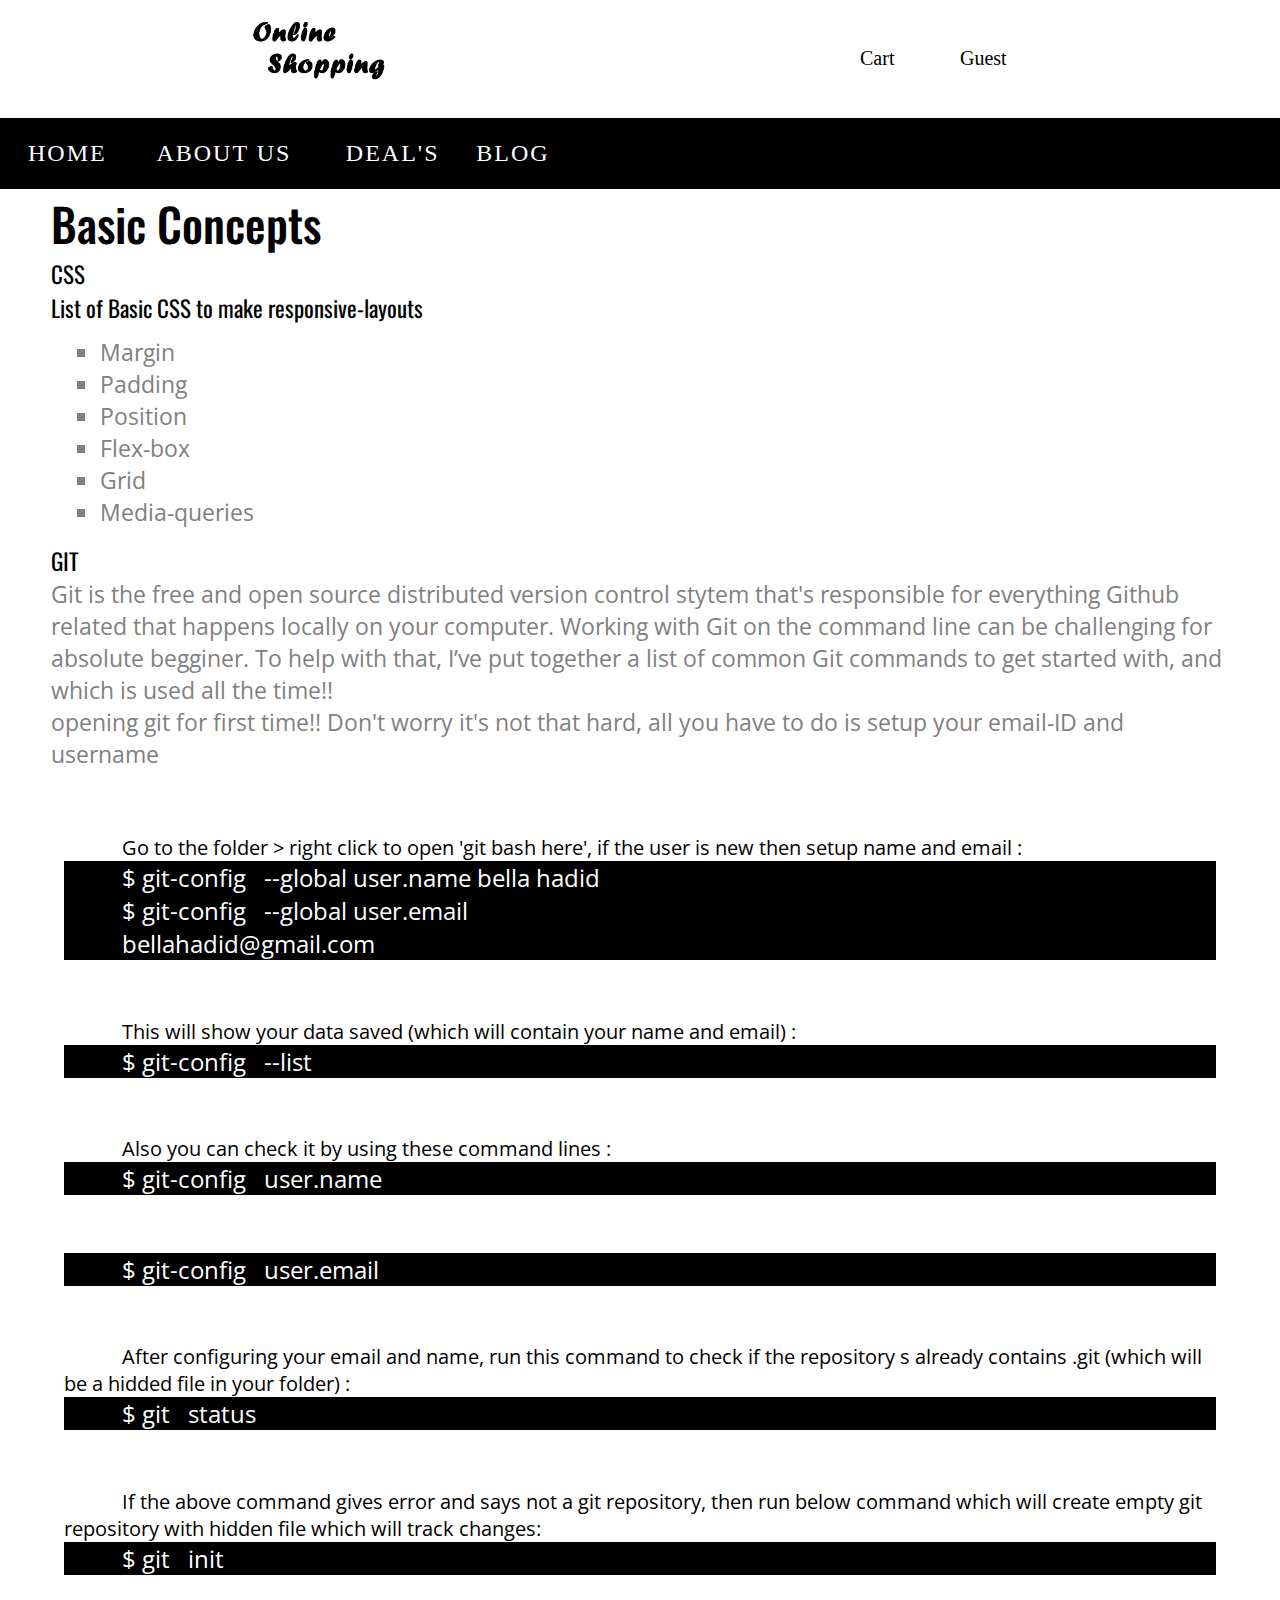
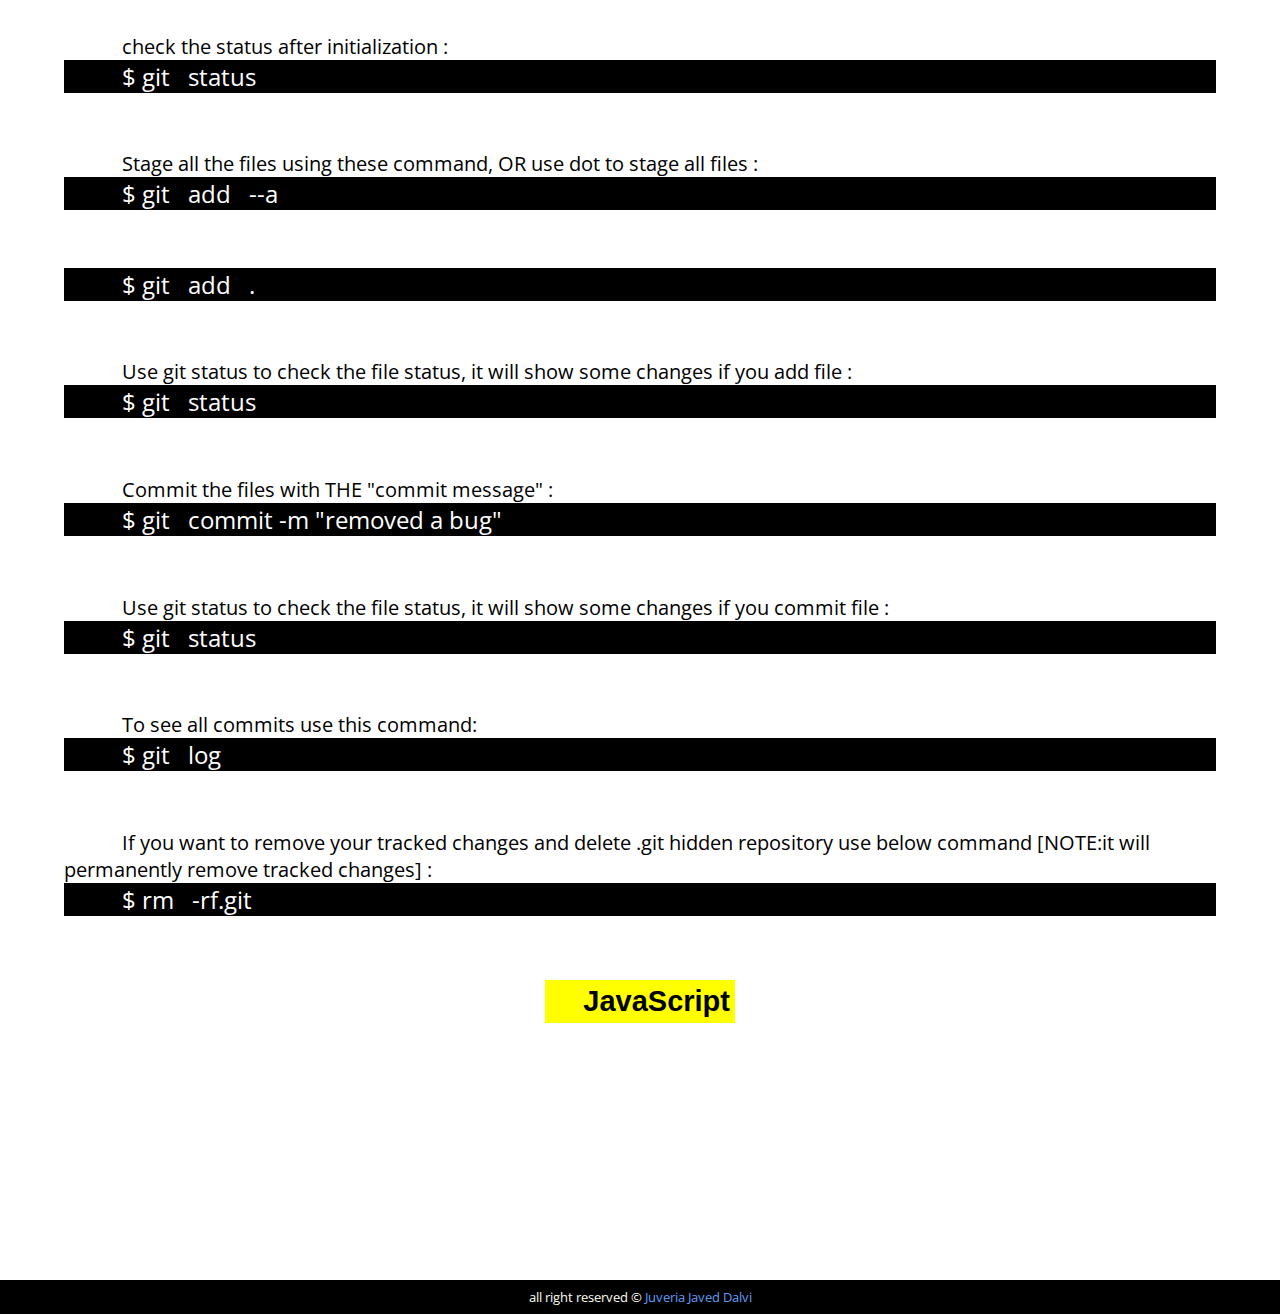
==== commit 51c7948b: "practised type conversion and coercion in js" ====
--- a/blog.html
+++ b/blog.html
@@ -211,7 +211,10 @@
 
   </footer>
 
-  <script src="/JavaScript/index.js"></script>
+  <!-- <script src="/JavaScript/tut1.js"></script> -->
+  <!-- <script src="/JavaScript/tut2.js"></script> -->
+  <!-- <script src="/JavaScript/tut3.js"></script> -->
+  <script src="/JavaScript/tut4.js"></script>
 </body>
 
 </html>--- a/css/style.css
+++ b/css/style.css
@@ -1 +1 @@
-@import url("https://fonts.googleapis.com/css2?family=Open+Sans:wght@300&display=swap");header{width:100%;height:auto;display:-webkit-box;display:-ms-flexbox;display:flex;-webkit-box-orient:vertical;-webkit-box-direction:normal;-ms-flex-direction:column;flex-direction:column;-ms-flex-wrap:wrap;flex-wrap:wrap}header .logo_icon_wrapper{display:-webkit-box;display:-ms-flexbox;display:flex;-ms-flex-wrap:wrap;flex-wrap:wrap;-ms-flex-pack:distribute;justify-content:space-around;-ms-flex-line-pack:center;align-content:center;-webkit-box-align:center;-ms-flex-align:center;align-items:center}header .logo_icon_wrapper .logo img{width:170px}header .logo_icon_wrapper .icon{display:-webkit-box;display:-ms-flexbox;display:flex;-webkit-box-orient:horizontal;-webkit-box-direction:normal;-ms-flex-direction:row;flex-direction:row;-ms-flex-wrap:wrap;flex-wrap:wrap;-ms-flex-line-pack:center;align-content:center;-webkit-box-pack:center;-ms-flex-pack:center;justify-content:center}header .logo_icon_wrapper .icon a{font-size:14px;color:#000;text-decoration:none;width:63px}header .nav_search_wrapper{width:100%;background:#000;display:-webkit-box;display:-ms-flexbox;display:flex;-webkit-box-orient:horizontal;-webkit-box-direction:normal;-ms-flex-direction:row;flex-direction:row;-ms-flex-wrap:wrap;flex-wrap:wrap;-ms-flex-line-pack:center;align-content:center;-ms-flex-pack:distribute;justify-content:space-around}header .nav_search_wrapper p{color:#fff;display:none}header .nav_search_wrapper .fa-bars,header .nav_search_wrapper .fa-caret-down{text-decoration:none;color:#fff;text-transform:uppercase;letter-spacing:2px}header .nav_search_wrapper .fa-bars{margin:20px;font-size:18px}header .nav_search_wrapper .dropdown a{text-decoration:none;display:inline-block;padding:8px 0px;color:#000;margin:5px}header .nav_search_wrapper .dropdown a .fas{margin:18px 0px 0px 0px}header .nav_search_wrapper .dropdown a:hover{text-decoration:underline}header .nav_search_wrapper .dropdown{position:relative;display:inline-block}header .nav_search_wrapper .dropdown .dropdown-content{display:none;-webkit-transition:opacity 500ms;transition:opacity 500ms;position:absolute;background-color:#fff;min-width:150px;-webkit-box-shadow:0px 8px 16px 0px rgba(0,0,0,0.2);box-shadow:0px 8px 16px 0px rgba(0,0,0,0.2);padding:12px 16px;z-index:1;font-size:16px;border-top-right-radius:50px;border-bottom-left-radius:50px;background-color:#fff}header .nav_search_wrapper .dropdown i{font-size:24px}header .nav_search_wrapper .dropdown:hover .dropdown-content{text-align:center;display:block;width:-webkit-min-content;width:-moz-min-content;width:min-content}header .nav_search_wrapper ul li{list-style-type:none;display:inline-block;line-height:70px}header .nav_search_wrapper ul li a,header .nav_search_wrapper .dropdown p{text-decoration:none;font-size:24px;color:#fff;text-transform:uppercase;letter-spacing:2px;margin:0px 16px}header .nav_search_wrapper .dropdown p{margin:0px 0px}header .nav_search_wrapper .fa,header .nav_search_wrapper .fas{font-weight:900;font-size:24px}header .nav_search_wrapper .fas{margin:18px 0px 0px 12px}header .nav_search_wrapper .fa{margin:10px 0px 0px 7px}header .nav_search_wrapper ul li a i:hover,header .nav_search_wrapper .dropdown .fa-bars:hover,header .nav_search_wrapper p:hover{text-decoration:underline;font-size:20px;color:#fffff1}header .nav_search_wrapper .search-btn input[type="text"]{padding:6px 9px;background:#000;border:1px solid #a1a1a1;margin-bottom:20px;color:#fff;border-radius:10px;width:200px;font-size:14px}header .nav_search_wrapper .search-btn a{color:#a1a1a1;font-size:20px}#indexfile .banner{width:100%}#indexfile .banner img{width:100%;display:block}#indexfile .section-2{margin:1% 2%}#indexfile .section-2 h1{margin:4% 0%;display:inline-block;font-family:"Oswald", sans-serif;font-weight:500}#indexfile .section-2 .cat-container{display:-webkit-box;display:-ms-flexbox;display:flex;-webkit-box-orient:horizontal;-webkit-box-direction:normal;-ms-flex-direction:row;flex-direction:row;-ms-flex-wrap:wrap;flex-wrap:wrap;-ms-flex-line-pack:center;align-content:center;-webkit-box-pack:center;-ms-flex-pack:center;justify-content:center;-webkit-box-align:center;-ms-flex-align:center;align-items:center}#indexfile .section-2 .cat-container img{width:124px;height:124px;-o-object-fit:cover;object-fit:cover;border-radius:10px;margin:7px 8px 0px 5px;display:block}#indexfile .section-2 .cat-container a{display:-webkit-box;display:-ms-flexbox;display:flex;-webkit-box-orient:vertical;-webkit-box-direction:normal;-ms-flex-direction:column;flex-direction:column;-ms-flex-wrap:wrap;flex-wrap:wrap;-ms-flex-line-pack:center;align-content:center;-webkit-box-pack:center;-ms-flex-pack:center;justify-content:center;-webkit-box-align:center;-ms-flex-align:center;align-items:center;text-decoration:none;margin:1%}#indexfile .section-2 .cat-container a .overlay-text{position:relative;background:#000;background:rgba(0,0,0,0.5);color:#f1f1f1;text-align:center;-webkit-transition:0.5s ease;transition:0.5s ease;opacity:0;color:#fff;padding:9px 7px;width:124px;overflow:hidden;border-radius:5px;bottom:35px}#indexfile .section-2 .cat-container:hover .overlay-text{opacity:1}#indexfile .section-3{width:100%;background-color:#f9a190}#indexfile .section-3 img{display:block;width:100%;height:200px;-o-object-fit:contain;object-fit:contain}footer{padding:8px 5%;text-align:center;background-color:#000;color:#fffff1;text-decoration:none;font-size:13px;font-family:"Open Sans", sans-serif}footer a{color:#619df8;text-decoration:none}#aboutfile .aboutsection{background-color:#f3f3f3}#aboutfile .aboutsection h1,#aboutfile .aboutsection h2,#aboutfile .aboutsection h3{margin:0% 4%;font-family:"Oswald", sans-serif;font-weight:400}#aboutfile .aboutsection h2{color:#616161}#aboutfile .aboutsection .para-about{font-family:"Open Sans", sans-serif;color:#2f2f30;font-size:20px;text-indent:40px;margin:0% 2%}#aboutfile .aboutsection .para-about span{font-weight:bolder;font-size:17px}#aboutfile .aboutsection #about-section-para{display:-webkit-box;display:-ms-flexbox;display:flex;-webkit-box-orient:vertical;-webkit-box-direction:normal;-ms-flex-direction:column;flex-direction:column;-ms-flex-wrap:wrap;flex-wrap:wrap;-ms-flex-line-pack:center;align-content:center;-webkit-box-pack:center;-ms-flex-pack:center;justify-content:center;-webkit-box-align:center;-ms-flex-align:center;align-items:center}#aboutfile .aboutsection .p-para ul{font-family:"Open Sans", sans-serif;display:-webkit-box;display:-ms-flexbox;display:flex;-webkit-box-orient:horizontal;-webkit-box-direction:normal;-ms-flex-direction:row;flex-direction:row;-ms-flex-wrap:wrap;flex-wrap:wrap;-ms-flex-line-pack:center;align-content:center;-webkit-box-pack:center;-ms-flex-pack:center;justify-content:center}#aboutfile .aboutsection .p-para ul li{margin:14px 21px 8px 38px;padding:4px}#aboutfile .aboutsection .contactinfo{margin:0% 2%}#aboutfile .aboutsection .contactinfo ul{list-style-type:none;font-family:"Open Sans", sans-serif;display:-webkit-box;display:-ms-flexbox;display:flex;display:flex;-webkit-box-orient:vertical;-webkit-box-direction:normal;-ms-flex-direction:column;flex-direction:column;-ms-flex-line-pack:start;align-content:flex-start;-webkit-box-pack:center;-ms-flex-pack:center;justify-content:center;-ms-flex-wrap:wrap;flex-wrap:wrap;margin:0;padding:0}#aboutfile .aboutsection .contactinfo ul li{margin:0px 10px;padding:0px 2px;font-size:20px}#blogfile h1{font-family:'Oswald', sans-serif;font-weight:500;margin:0% 4%}#blogfile #section-1{display:-webkit-box;display:-ms-flexbox;display:flex;-webkit-box-orient:horizontal;-webkit-box-direction:normal;-ms-flex-direction:row;flex-direction:row;-ms-flex-wrap:wrap;flex-wrap:wrap;-ms-flex-line-pack:center;align-content:center;-webkit-box-align:center;-ms-flex-align:center;align-items:center}#blogfile #section-1 .basic-css{font-family:'Open Sans', sans-serif;font-size:18px;margin:0% 4%}#blogfile #section-1 .basic-css #heading-CSS,#blogfile #section-1 .basic-css #intro-CSS{font-size:22px;font-family:'Oswald', sans-serif}#blogfile #section-1 .basic-css #intro-CSS{font-size:20px;margin-bottom:3%}#blogfile #section-1 .basic-css ul{list-style-type:square;margin:0px 0px 16px 49px;color:gray}#blogfile #section-2 .git-basic #heading-git{font-size:22px;font-family:'Oswald', sans-serif;color:black}#blogfile #section-2 .git-basic p{font-family:'Open Sans', sans-serif;font-size:18px;margin:0% 4%;color:gray}#blogfile #section-2 .git-basic .config{margin:5%}#blogfile #section-2 .git-basic .config ul{background-color:#000;color:white;font-family:'Open Sans', sans-serif;font-size:13px;margin-bottom:5%;list-style-type:none}#blogfile #section-2 .git-basic .config #config-info{margin:5%;font-size:2 0px;font-family:'Open Sans', sans-serif}#blogfile #section-3{height:300px}#blogfile #section-3 p{font-family:'Lucida Sans', 'Lucida Sans Regular', 'Lucida Grande', 'Lucida Sans Unicode', Geneva, Verdana, sans-serif;color:#000;font-weight:700;font-size:29px;background-color:yellow;padding:5px;align-items:center;display:-webkit-box;display:-ms-flexbox;display:flex;-webkit-box-align:center;-ms-flex-align:center;width:190px;-webkit-box-pack:end;-ms-flex-pack:end;justify-content:flex-end;margin:0 auto}#dealsfile h1{background-color:#ff1e00;color:white}#dealsfile p{font-size:24px;font-weight:600;font-family:"Open Sans", sans-serif;text-align:center;background-color:black;color:white;padding:15px 0px;margin-top:2px}#dealsfile #abaya,#dealsfile #bags,#dealsfile #accessories,#dealsfile #hijab,#dealsfile #footwear,#dealsfile #HealthandBeauty{display:-webkit-box;display:-ms-flexbox;display:flex;-ms-flex-wrap:wrap;flex-wrap:wrap;-webkit-box-pack:center;-ms-flex-pack:center;justify-content:center;-webkit-box-align:center;-ms-flex-align:center;align-items:center;margin:50px 0px}#dealsfile #abaya img,#dealsfile #bags img,#dealsfile #accessories img,#dealsfile #hijab img,#dealsfile #footwear img,#dealsfile #HealthandBeauty img{display:block;height:200px;width:150px;-o-object-fit:cover;object-fit:cover;margin:5px 5px;border-radius:7px;overflow-x:scroll}*{margin:0;padding:0;-webkit-box-sizing:border-box;box-sizing:border-box}@media screen and (max-width: 310px){header .header_wrapper .logo_icon_wrapper .logo img{width:122px}header .header_wrapper .icon a{font-size:11px;width:42px}header .header_wrapper .nav_search_wrapper ul li a{font-size:16px;margin:9px}#indexfile .section-2{margin:1% 2%}#indexfile .section-2 h1{margin:4% 0%}#indexfile .section-2 .cat-container{-webkit-box-pack:center;-ms-flex-pack:center;justify-content:center}#indexfile .section-2 .cat-container img{width:90px;height:90px;margin:0px 0px 7px 10px}#indexfile .section-2 .cat-container a .overlay-text{font-size:10px;padding:8px;width:90px;margin-left:11px;border-radius:33px}#blogfile #section-2 ul{margin-bottom:7%}}@media screen and (min-width: 620) and (max-width: 900px){header .header_wrapper .logo_icon_wrapper .logo img{width:300px}header .header_wrapper .logo_icon_wrapper .icon a{font-size:22px;width:88px}header .header_wrapper .nav_search_wrapper p{display:inline-block;font-size:24px}header .header_wrapper .nav_search_wrapper .navigation ul li a{font-size:24px;margin:28px}header .header_wrapper .nav_search_wrapper .dropdown{margin:0px 13px}header .header_wrapper .nav_search_wrapper .dropdown i{font-size:24px}header .header_wrapper .nav_search_wrapper .search-btn{color:#fff}header .header_wrapper .nav_search_wrapper .search-btn input[type="text"]{border:1px solid #a1a1a1;width:400px;font-size:19px}header .header_wrapper .nav_search_wrapper .search-btn a{color:#fff;font-size:20px;margin-left:10px}#indexfile .section-2{margin:1% 2%}#indexfile .section-2 h1{margin:4% 0%;font-weight:600}#indexfile .section-2 .cat-container{-webkit-box-pack:center;-ms-flex-pack:center;justify-content:center}#indexfile .section-2 .cat-container img{width:200px;height:200px;margin:0px 20px 14px 0px}#indexfile .section-2 .cat-container a .overlay-text{font-size:13px;padding:6px 8px;width:96px;border-radius:5px;margin-left:0px;bottom:35px}#indexfile .section-3 img{height:100%}#blogfile #section-2 ul{margin-bottom:3%}}@media screen and (min-width: 901px){header .header_wrapper .logo_icon_wrapper .logo img{width:200px}header .header_wrapper .icon a{font-size:20px;width:100px}header .header_wrapper .nav_search_wrapper .nav_search_wrapper ul li a{font-size:16px;margin:9px}header .header_wrapper .nav_search_wrapper p{display:inline-block}header .header_wrapper .nav_search_wrapper .dropdown p{display:inline-block}header .header_wrapper .nav_search_wrapper .search-btn input[type="text"]{padding:4px 27px;background:#323232;border:1px solid #939393;margin-top:16px;width:213px;font-size:19px}#indexfile .section-2{margin:1% 2%}#indexfile .section-2 h1{font-size:29px}#indexfile .section-2 .cat-container{-webkit-box-pack:center;-ms-flex-pack:center;justify-content:center}#indexfile .section-2 .cat-container img{width:200px;height:200px;margin:0px 0px 20px 15px}#indexfile .section-2 .cat-container a .overlay-text{font-size:20px;padding:20px;width:200px;border-radius:50px;margin-left:17px;bottom:84px}#aboutfile header .nav_search_wrapper{-webkit-box-pack:start;-ms-flex-pack:start;justify-content:flex-start}#blogfile header .nav_search_wrapper{-webkit-box-pack:start;-ms-flex-pack:start;justify-content:flex-start}#blogfile #section-2 p{font-size:23px}#blogfile #section-2 .config span{font-size:23px}#blogfile #section-2 .config ul>li{margin:0 5%;width:600px;font-size:24px}}
+@import url("https://fonts.googleapis.com/css2?family=Open+Sans:wght@300&display=swap");header{width:100%;height:auto;display:-webkit-box;display:-ms-flexbox;display:flex;-webkit-box-orient:vertical;-webkit-box-direction:normal;-ms-flex-direction:column;flex-direction:column;-ms-flex-wrap:wrap;flex-wrap:wrap}header .logo_icon_wrapper{display:-webkit-box;display:-ms-flexbox;display:flex;-ms-flex-wrap:wrap;flex-wrap:wrap;-ms-flex-pack:distribute;justify-content:space-around;-ms-flex-line-pack:center;align-content:center;-webkit-box-align:center;-ms-flex-align:center;align-items:center}header .logo_icon_wrapper .logo img{width:170px}header .logo_icon_wrapper .icon{display:-webkit-box;display:-ms-flexbox;display:flex;-webkit-box-orient:horizontal;-webkit-box-direction:normal;-ms-flex-direction:row;flex-direction:row;-ms-flex-wrap:wrap;flex-wrap:wrap;-ms-flex-line-pack:center;align-content:center;-webkit-box-pack:center;-ms-flex-pack:center;justify-content:center}header .logo_icon_wrapper .icon a{font-size:14px;color:#000;text-decoration:none;width:63px}header .nav_search_wrapper{width:100%;background:#000;display:-webkit-box;display:-ms-flexbox;display:flex;-webkit-box-orient:horizontal;-webkit-box-direction:normal;-ms-flex-direction:row;flex-direction:row;-ms-flex-wrap:wrap;flex-wrap:wrap;-ms-flex-line-pack:center;align-content:center;-ms-flex-pack:distribute;justify-content:space-around}header .nav_search_wrapper p{color:#fff;display:none}header .nav_search_wrapper .fa-bars,header .nav_search_wrapper .fa-caret-down{text-decoration:none;color:#fff;text-transform:uppercase;letter-spacing:2px}header .nav_search_wrapper .fa-bars{margin:20px;font-size:18px}header .nav_search_wrapper .dropdown a{text-decoration:none;display:inline-block;padding:8px 0px;color:#000;margin:5px}header .nav_search_wrapper .dropdown a .fas{margin:18px 0px 0px 0px}header .nav_search_wrapper .dropdown a:hover{text-decoration:underline}header .nav_search_wrapper .dropdown{position:relative;display:inline-block}header .nav_search_wrapper .dropdown .dropdown-content{display:none;-webkit-transition:opacity 500ms;transition:opacity 500ms;position:absolute;background-color:#fff;min-width:150px;-webkit-box-shadow:0px 8px 16px 0px rgba(0,0,0,0.2);box-shadow:0px 8px 16px 0px rgba(0,0,0,0.2);padding:12px 16px;z-index:1;font-size:16px;border-top-right-radius:50px;border-bottom-left-radius:50px;background-color:#fff}header .nav_search_wrapper .dropdown i{font-size:24px}header .nav_search_wrapper .dropdown:hover .dropdown-content{text-align:center;display:block;width:-webkit-min-content;width:-moz-min-content;width:min-content}header .nav_search_wrapper ul li{list-style-type:none;display:inline-block;line-height:70px}header .nav_search_wrapper ul li a,header .nav_search_wrapper .dropdown p{text-decoration:none;font-size:24px;color:#fff;text-transform:uppercase;letter-spacing:2px;margin:0px 16px}header .nav_search_wrapper .dropdown p{margin:0px 0px}header .nav_search_wrapper .fa,header .nav_search_wrapper .fas{font-weight:900;font-size:24px}header .nav_search_wrapper .fas{margin:18px 0px 0px 12px}header .nav_search_wrapper .fa{margin:10px 0px 0px 7px}header .nav_search_wrapper ul li a i:hover,header .nav_search_wrapper .dropdown .fa-bars:hover,header .nav_search_wrapper p:hover{text-decoration:underline;font-size:20px;color:#fffff1}header .nav_search_wrapper .search-btn input[type="text"]{padding:6px 9px;background:#000;border:1px solid #a1a1a1;margin-bottom:20px;color:#fff;border-radius:10px;width:200px;font-size:14px}header .nav_search_wrapper .search-btn a{color:#a1a1a1;font-size:20px}#indexfile .banner{width:100%}#indexfile .banner img{width:100%;display:block}#indexfile .section-2{margin:1% 2%}#indexfile .section-2 h1{margin:4% 0%;display:inline-block;font-family:"Oswald", sans-serif;font-weight:500}#indexfile .section-2 .cat-container{display:-webkit-box;display:-ms-flexbox;display:flex;-webkit-box-orient:horizontal;-webkit-box-direction:normal;-ms-flex-direction:row;flex-direction:row;-ms-flex-wrap:wrap;flex-wrap:wrap;-ms-flex-line-pack:center;align-content:center;-webkit-box-pack:center;-ms-flex-pack:center;justify-content:center;-webkit-box-align:center;-ms-flex-align:center;align-items:center}#indexfile .section-2 .cat-container img{width:124px;height:124px;-o-object-fit:cover;object-fit:cover;border-radius:10px;margin:7px 8px 0px 5px;display:block}#indexfile .section-2 .cat-container a{display:-webkit-box;display:-ms-flexbox;display:flex;-webkit-box-orient:vertical;-webkit-box-direction:normal;-ms-flex-direction:column;flex-direction:column;-ms-flex-wrap:wrap;flex-wrap:wrap;-ms-flex-line-pack:center;align-content:center;-webkit-box-pack:center;-ms-flex-pack:center;justify-content:center;-webkit-box-align:center;-ms-flex-align:center;align-items:center;text-decoration:none;margin:1%}#indexfile .section-2 .cat-container a .overlay-text{position:relative;background:#000;background:rgba(0,0,0,0.5);color:#f1f1f1;text-align:center;-webkit-transition:0.5s ease;transition:0.5s ease;opacity:0;color:#fff;padding:9px 7px;width:124px;overflow:hidden;border-radius:5px;bottom:35px}#indexfile .section-2 .cat-container:hover .overlay-text{opacity:1}#indexfile .section-3{width:100%;background-color:#f9a190}#indexfile .section-3 img{display:block;width:100%;height:200px;-o-object-fit:contain;object-fit:contain}footer{padding:8px 5%;text-align:center;background-color:#000;color:#fffff1;text-decoration:none;font-size:13px;font-family:"Open Sans", sans-serif}footer a{color:#619df8;text-decoration:none}#aboutfile .aboutsection{background-color:#f3f3f3}#aboutfile .aboutsection h1,#aboutfile .aboutsection h2,#aboutfile .aboutsection h3{margin:0% 4%;font-family:"Oswald", sans-serif;font-weight:400}#aboutfile .aboutsection h2{color:#616161}#aboutfile .aboutsection .para-about{font-family:"Open Sans", sans-serif;color:#2f2f30;font-size:20px;text-indent:40px;margin:0% 2%}#aboutfile .aboutsection .para-about span{font-weight:bolder;font-size:17px}#aboutfile .aboutsection #about-section-para{display:-webkit-box;display:-ms-flexbox;display:flex;-webkit-box-orient:vertical;-webkit-box-direction:normal;-ms-flex-direction:column;flex-direction:column;-ms-flex-wrap:wrap;flex-wrap:wrap;-ms-flex-line-pack:center;align-content:center;-webkit-box-pack:center;-ms-flex-pack:center;justify-content:center;-webkit-box-align:center;-ms-flex-align:center;align-items:center}#aboutfile .aboutsection .p-para ul{font-family:"Open Sans", sans-serif;display:-webkit-box;display:-ms-flexbox;display:flex;-webkit-box-orient:horizontal;-webkit-box-direction:normal;-ms-flex-direction:row;flex-direction:row;-ms-flex-wrap:wrap;flex-wrap:wrap;-ms-flex-line-pack:center;align-content:center;-webkit-box-pack:center;-ms-flex-pack:center;justify-content:center}#aboutfile .aboutsection .p-para ul li{margin:14px 21px 8px 38px;padding:4px}#aboutfile .aboutsection .contactinfo{margin:0% 2%}#aboutfile .aboutsection .contactinfo ul{list-style-type:none;font-family:"Open Sans", sans-serif;display:-webkit-box;display:-ms-flexbox;display:flex;display:flex;-webkit-box-orient:vertical;-webkit-box-direction:normal;-ms-flex-direction:column;flex-direction:column;-ms-flex-line-pack:start;align-content:flex-start;-webkit-box-pack:center;-ms-flex-pack:center;justify-content:center;-ms-flex-wrap:wrap;flex-wrap:wrap;margin:0;padding:0}#aboutfile .aboutsection .contactinfo ul li{margin:0px 10px;padding:0px 2px;font-size:20px}#blogfile{font-size:23px}#blogfile h1{font-family:'Oswald', sans-serif;font-weight:500;margin:0% 4%}#blogfile #section-1{display:-webkit-box;display:-ms-flexbox;display:flex;-webkit-box-orient:horizontal;-webkit-box-direction:normal;-ms-flex-direction:row;flex-direction:row;-ms-flex-wrap:wrap;flex-wrap:wrap;-ms-flex-line-pack:center;align-content:center;-webkit-box-align:center;-ms-flex-align:center;align-items:center}#blogfile #section-1 .basic-css{font-family:'Open Sans', sans-serif;margin:0% 4%}#blogfile #section-1 .basic-css #heading-CSS,#blogfile #section-1 .basic-css #intro-CSS{font-family:'Oswald', sans-serif}#blogfile #section-1 .basic-css #intro-CSS{margin-bottom:3%}#blogfile #section-1 .basic-css ul{list-style-type:square;margin:0px 0px 16px 49px;color:gray}#blogfile #section-2 .git-basic #heading-git{font-family:'Oswald', sans-serif;color:black}#blogfile #section-2 .git-basic p{font-family:'Open Sans', sans-serif;margin:0% 4%;color:gray}#blogfile #section-2 .git-basic .config{margin:5%}#blogfile #section-2 .git-basic .config ul{background-color:#000;color:white;font-family:'Open Sans', sans-serif;font-size:17px;margin-bottom:5%;list-style-type:none}#blogfile #section-2 .git-basic .config #config-info{font-size:20px;margin:5%;font-family:'Open Sans', sans-serif}#blogfile #section-3{height:300px}#blogfile #section-3 p{font-family:'Lucida Sans', 'Lucida Sans Regular', 'Lucida Grande', 'Lucida Sans Unicode', Geneva, Verdana, sans-serif;color:#000;font-weight:700;font-size:29px;background-color:yellow;padding:5px;align-items:center;display:-webkit-box;display:-ms-flexbox;display:flex;-webkit-box-align:center;-ms-flex-align:center;width:190px;-webkit-box-pack:end;-ms-flex-pack:end;justify-content:flex-end;margin:0 auto}#dealsfile h1{background-color:#ff1e00;color:white}#dealsfile p{font-size:24px;font-weight:600;font-family:"Open Sans", sans-serif;text-align:center;background-color:black;color:white;padding:15px 0px;margin-top:2px}#dealsfile #abaya,#dealsfile #bags,#dealsfile #accessories,#dealsfile #hijab,#dealsfile #footwear,#dealsfile #HealthandBeauty{display:-webkit-box;display:-ms-flexbox;display:flex;-ms-flex-wrap:wrap;flex-wrap:wrap;-webkit-box-pack:center;-ms-flex-pack:center;justify-content:center;-webkit-box-align:center;-ms-flex-align:center;align-items:center;margin:50px 0px}#dealsfile #abaya img,#dealsfile #bags img,#dealsfile #accessories img,#dealsfile #hijab img,#dealsfile #footwear img,#dealsfile #HealthandBeauty img{display:block;height:200px;width:150px;-o-object-fit:cover;object-fit:cover;margin:5px 5px;border-radius:7px;overflow-x:scroll}*{margin:0;padding:0;-webkit-box-sizing:border-box;box-sizing:border-box}@media screen and (max-width: 310px){header .header_wrapper .logo_icon_wrapper .logo img{width:122px}header .header_wrapper .icon a{font-size:11px;width:42px}header .header_wrapper .nav_search_wrapper ul li a{font-size:16px;margin:9px}#indexfile .section-2{margin:1% 2%}#indexfile .section-2 h1{margin:4% 0%}#indexfile .section-2 .cat-container{-webkit-box-pack:center;-ms-flex-pack:center;justify-content:center}#indexfile .section-2 .cat-container img{width:90px;height:90px;margin:0px 0px 7px 10px}#indexfile .section-2 .cat-container a .overlay-text{font-size:10px;padding:8px;width:90px;margin-left:11px;border-radius:33px}#blogfile #section-2 ul{margin-bottom:7%}}@media screen and (min-width: 620) and (max-width: 900px){header .header_wrapper .logo_icon_wrapper .logo img{width:300px}header .header_wrapper .logo_icon_wrapper .icon a{font-size:22px;width:88px}header .header_wrapper .nav_search_wrapper p{display:inline-block;font-size:24px}header .header_wrapper .nav_search_wrapper .navigation ul li a{font-size:24px;margin:28px}header .header_wrapper .nav_search_wrapper .dropdown{margin:0px 13px}header .header_wrapper .nav_search_wrapper .dropdown i{font-size:24px}header .header_wrapper .nav_search_wrapper .search-btn{color:#fff}header .header_wrapper .nav_search_wrapper .search-btn input[type="text"]{border:1px solid #a1a1a1;width:400px;font-size:19px}header .header_wrapper .nav_search_wrapper .search-btn a{color:#fff;font-size:20px;margin-left:10px}#indexfile .section-2{margin:1% 2%}#indexfile .section-2 h1{margin:4% 0%;font-weight:600}#indexfile .section-2 .cat-container{-webkit-box-pack:center;-ms-flex-pack:center;justify-content:center}#indexfile .section-2 .cat-container img{width:200px;height:200px;margin:0px 20px 14px 0px}#indexfile .section-2 .cat-container a .overlay-text{font-size:13px;padding:6px 8px;width:96px;border-radius:5px;margin-left:0px;bottom:35px}#indexfile .section-3 img{height:100%}#blogfile #section-2 ul{margin-bottom:3%}}@media screen and (min-width: 901px){header .header_wrapper .logo_icon_wrapper .logo img{width:200px}header .header_wrapper .icon a{font-size:20px;width:100px}header .header_wrapper .nav_search_wrapper .nav_search_wrapper ul li a{font-size:16px;margin:9px}header .header_wrapper .nav_search_wrapper p{display:inline-block}header .header_wrapper .nav_search_wrapper .dropdown p{display:inline-block}header .header_wrapper .nav_search_wrapper .search-btn input[type="text"]{padding:4px 27px;background:#323232;border:1px solid #939393;margin-top:16px;width:213px;font-size:19px}#indexfile .section-2{margin:1% 2%}#indexfile .section-2 h1{font-size:29px}#indexfile .section-2 .cat-container{-webkit-box-pack:center;-ms-flex-pack:center;justify-content:center}#indexfile .section-2 .cat-container img{width:200px;height:200px;margin:0px 0px 20px 15px}#indexfile .section-2 .cat-container a .overlay-text{font-size:20px;padding:20px;width:200px;border-radius:50px;margin-left:17px;bottom:84px}#aboutfile header .nav_search_wrapper{-webkit-box-pack:start;-ms-flex-pack:start;justify-content:flex-start}#blogfile header .nav_search_wrapper{-webkit-box-pack:start;-ms-flex-pack:start;justify-content:flex-start}#blogfile #section-2 p{font-size:23px}#blogfile #section-2 .config span{font-size:23px}#blogfile #section-2 .config ul>li{margin:0 5%;width:600px;font-size:24px}}
